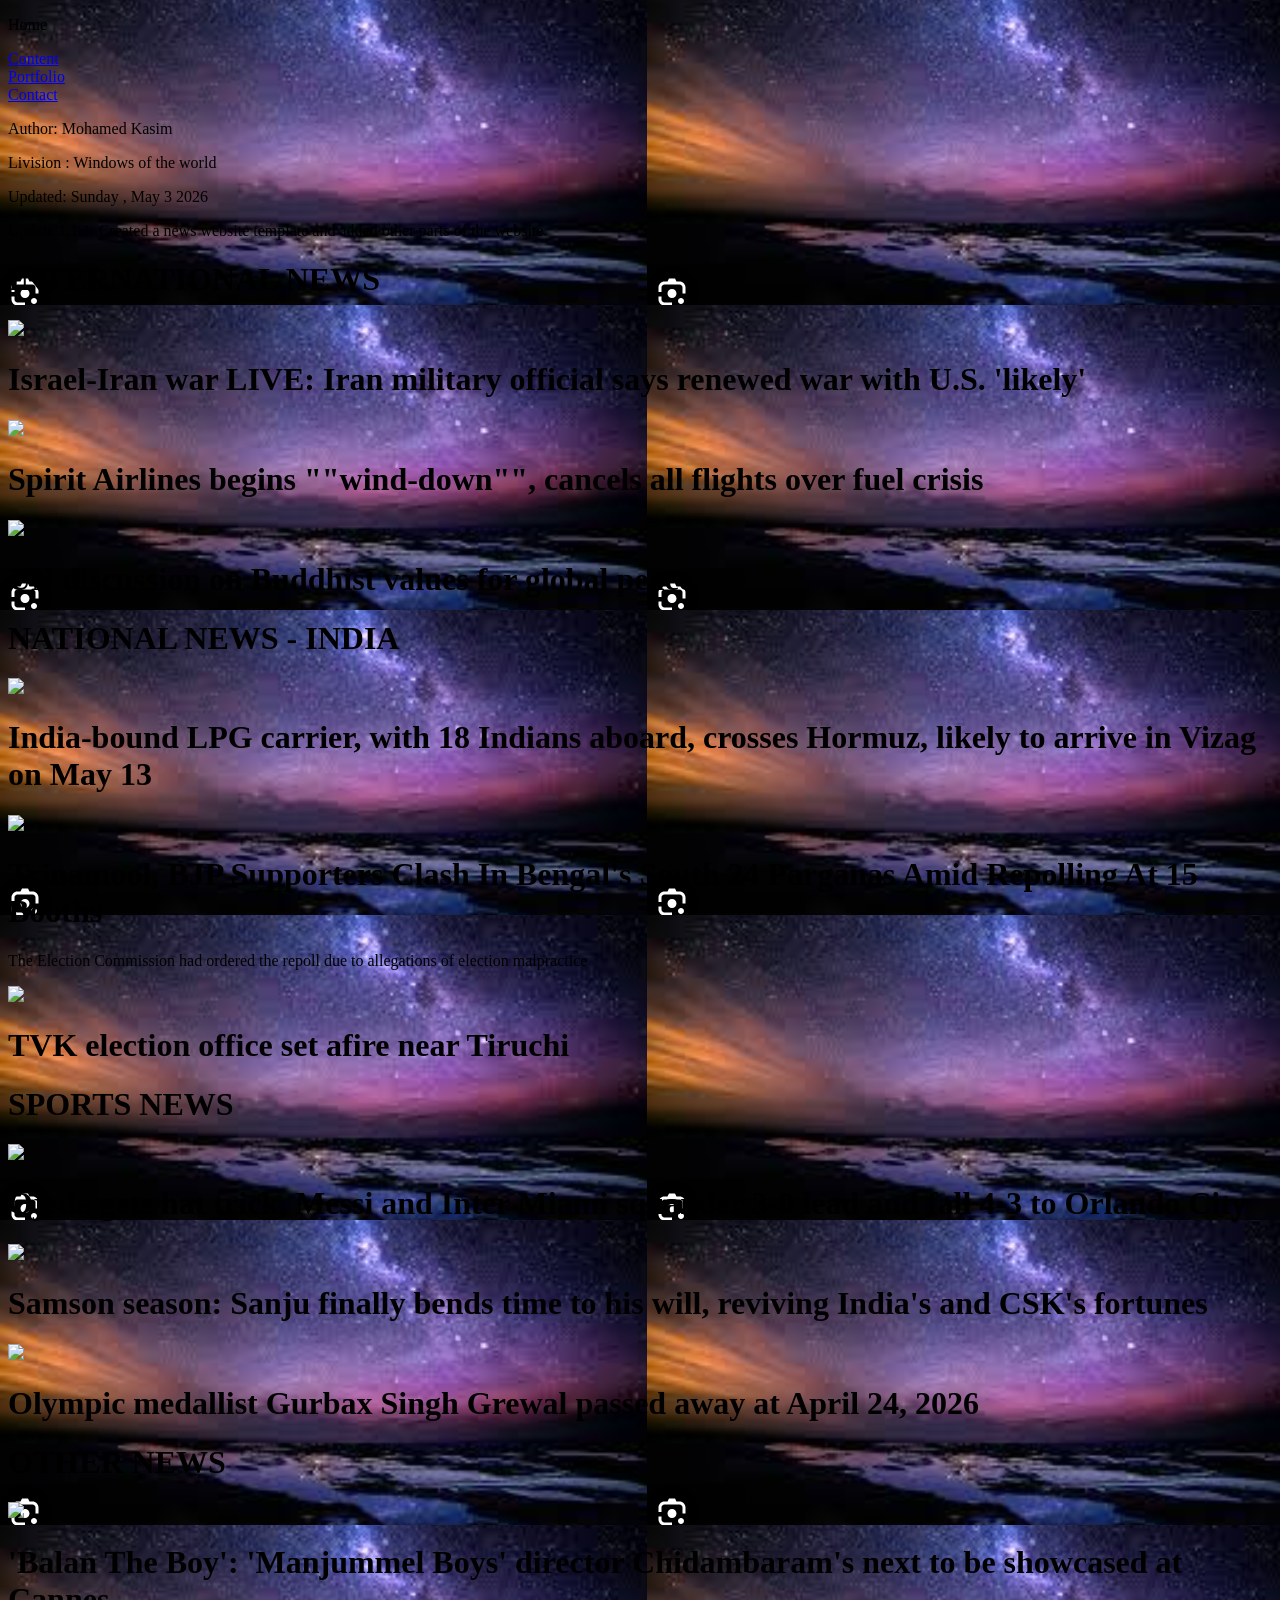
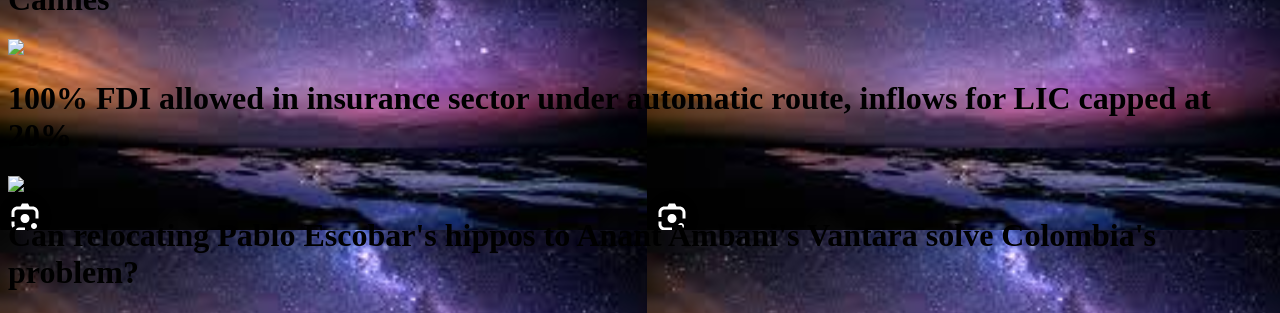
==== index.html @ dd1a4662 "Add files via upload index is the home page btw" ====
<!DOCTYPE html>
<html lang="en">

<head>
    <meta charset="UTF-8">
    <meta name="viewport" content="width=device-width, initial-scale=1.0">
    <title>Document</title>
    <link rel="stylesheet" href="css/styler.css">
</head>

<body background="fah.png">
    <div class="topframe">

        <div class="partone">
            <div class="b">
                <p>Home</p>
            </div>
            <div class="a">
                <a href="content.html">Content</a>
            </div>
            <div class="a">
                <a href="portfolio.html">Portfolio</a>
            </div>
            <div class="a">
                <a href="contact.html">Contact</a>
            </div>
        </div>


        <div class="parttwo">
            <p class="b">Author: Mohamed Kasim</p>
        </div>

        <div class="partthree">
            <p class="c">Livision : Windows of the world</p>
            <p class="c">Updated: Sunday , May 3 2026</p>
            <p class="c"> Update 1.1.1: Created a news website template and added other parts of the website.
            </p>
        </div>

    </div>




        <div class="mainframe">

                   <div class="internationalnews">
                          <div><h1>INTERNATIONAL NEWS</h1></div>


                          <div class="news">
                                <div class="newsimage">
                                    <img src="dashboard/news1.jfif">
                                </div>
                                <div class="newscontent">
                                    <h1>Israel-Iran war LIVE: Iran military official says renewed war with U.S. 'likely'</h1>
                                </div>
                          </div>
                            <div class="news">
                                    <div class="newsimage">
                                    <img src="dashboard/news2.webp">
                                    </div>
                                    <div class="newscontent">
                                    <h1>Spirit Airlines begins ""wind-down"", cancels all flights over fuel crisis</h1>
                                    </div>
                            </div>
                          <div class="news">
                            <div class="newsimage">
                                    <img src="dashboard/mews3.jpg">
                                </div>
                                <div class="newscontent">
                                    <h1>UN discussion on Buddhist values for global peace</h1>
                                </div>
                          </div>
                   </div>


                <div class="nationalnews">
                          <div><h1>NATIONAL NEWS - INDIA</h1></div>
                          <div class="news">
                            
                               <div class="newsimage">
                                    <img src="dashboard/hey1.webp">
                                </div>
                                <div class="newscontent">
                                    <h1>India-bound LPG carrier, with 18 Indians aboard, crosses Hormuz, likely to arrive in Vizag on May 13</h1>
                                </div>

                        </div>
                          <div class="news">
                            
                                 <div class="newsimage">
                                        <img src="dashboard/hey2.jfif">
                                  </div>
                                  <div class="newscontent">
                                        <h1>Trinamool, BJP Supporters Clash In Bengal's South 24 Parganas Amid Repolling At 15 Booths</h1>
                                        <p>The Election Commission had ordered the repoll due to allegations of election malpractice</p>
                                  </div>

                          </div>
                          <div class="news">
                                <div class="newsimage">
                                        <img src="dashboard/hey3.jpg">
                                  </div>
                                  <div class="newscontent">
                                        <h1>TVK election office set afire near Tiruchi</h1>
                                  </div>
                          </div>
                   </div>


                   <div class="sportsnews">
                          <div><h1>SPORTS NEWS</h1></div>
                          <div class="news">
                                <div class="newsimage">
                                        <img src="dashboard/sport.jpg">
                                  </div>
                                  <div class="newscontent">
                                        <h1>Ojeda gets hat trick, Messi and Inter Miami squander 3-0 lead and fall 4-3 to Orlando City</h1>
                                  </div>
                          </div>
                          <div class="news">
                                <div class="newsimage">
                                        <img src="dashboard/sport2.jpg">
                                  </div>
                                  <div class="newscontent">
                                        <h1>Samson season: Sanju finally bends time to his will, reviving India's and CSK's fortunes </h1>
                                  </div>
                          </div>
                          <div class="news">
                                <div class="newsimage">
                                        <img src="dashboard/sport3.jpg">
                                  </div>
                                  <div class="newscontent">
                                        <h1>Olympic medallist Gurbax Singh Grewal passed away at April 24, 2026</h1>
                                  </div>
                          </div>
                   </div>


                   <div class="entertainmentnews">
                          <div><h1>OTHER NEWS</h1></div>
                          <div class="news">
                                <div class="newsimage">
                                        <img src="dashboard/ent1.jfif">
                                  </div>
                                  <div class="newscontent">
                                        <h1>'Balan The Boy': 'Manjummel Boys' director Chidambaram's next to be showcased at Cannes</h1>
                                  </div>
                          </div>
                          <div class="news">
                                <div class="newsimage">
                                        <img src="dashboard/ent2.jfif">
                                  </div>
                                  <div class="newscontent">
                                        <h1>100% FDI allowed in insurance sector under automatic route, inflows for LIC capped at 20%</h1>
                                  </div>
                          </div>
                          <div class="news">
                                <div class="newsimage">
                                        <img src="dashboard/ent3.jpg">
                                  </div>
                                  <div class="newscontent">
                                        <h1>Can relocating Pablo Escobar's hippos to Anant Ambani's Vantara solve Colombia's problem? </h1>
                                  </div>
                          </div>
                   </div>




        </div>
</body>

</html>
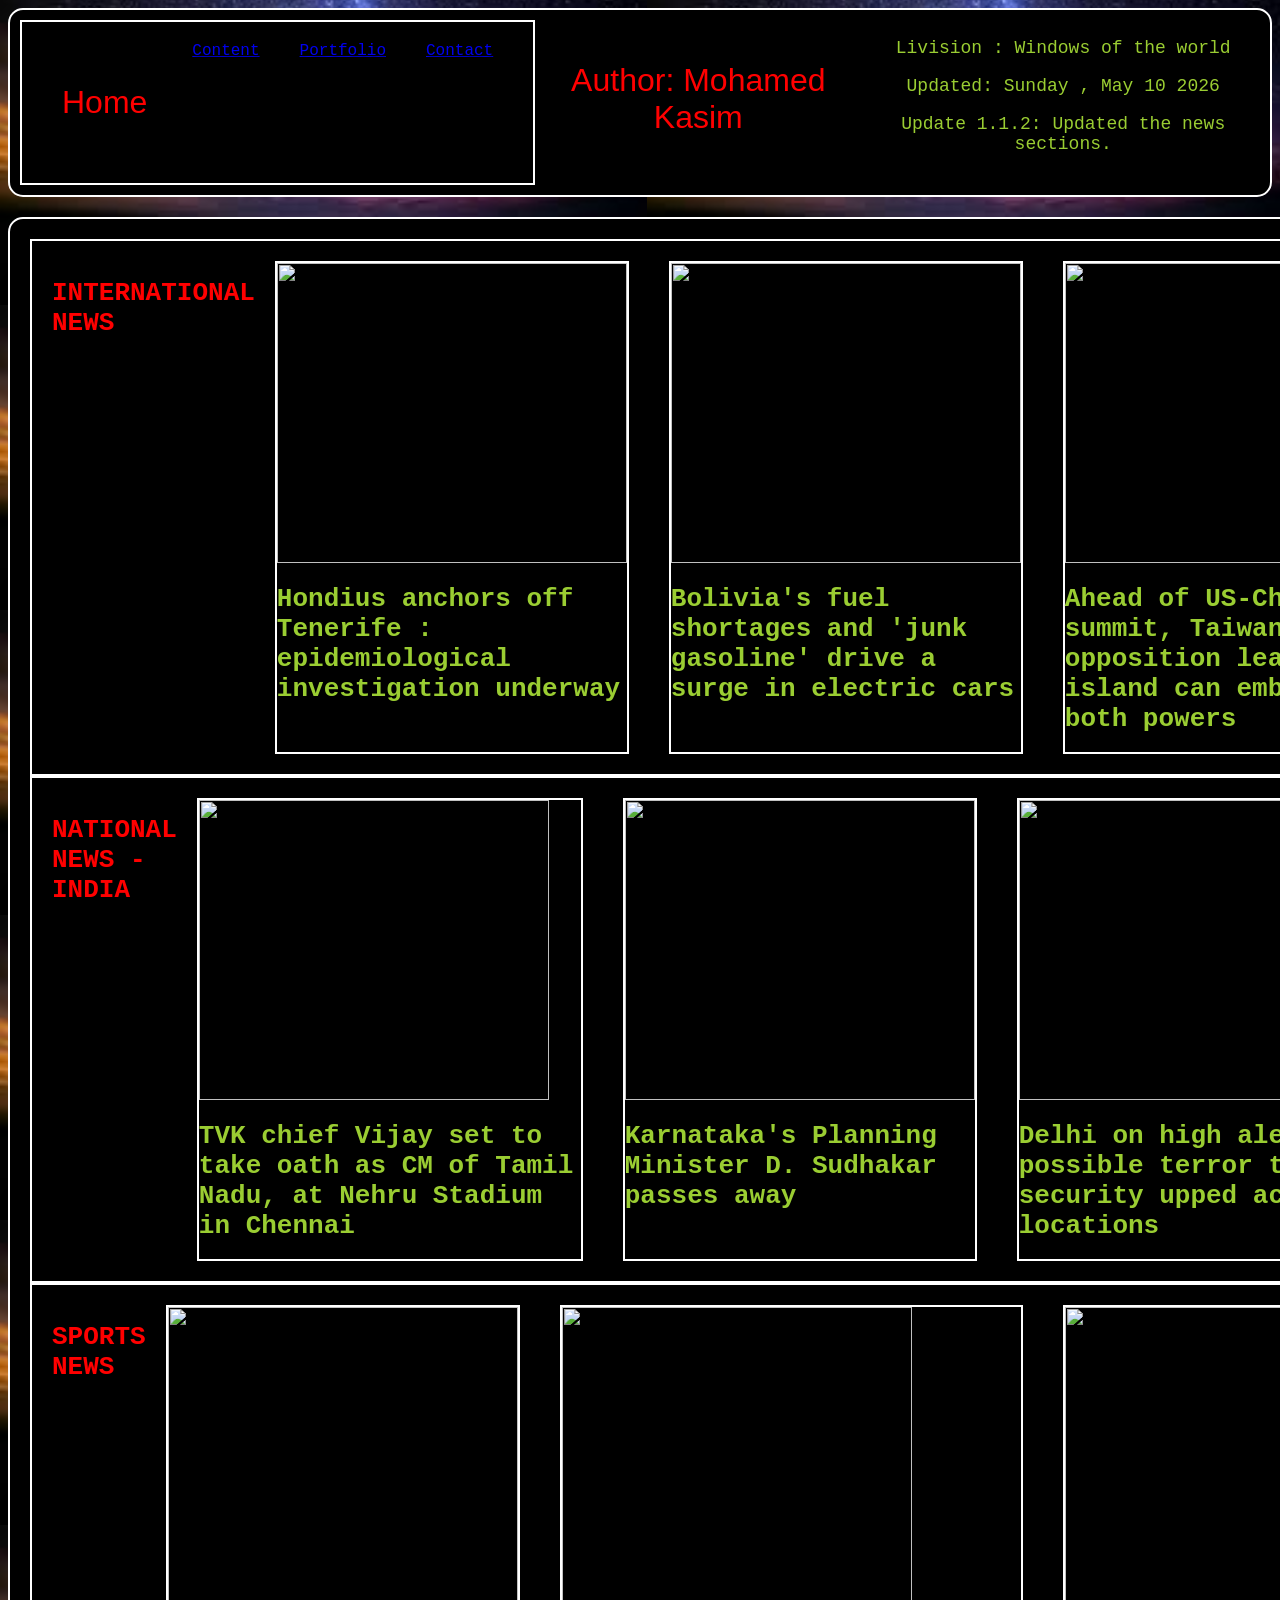
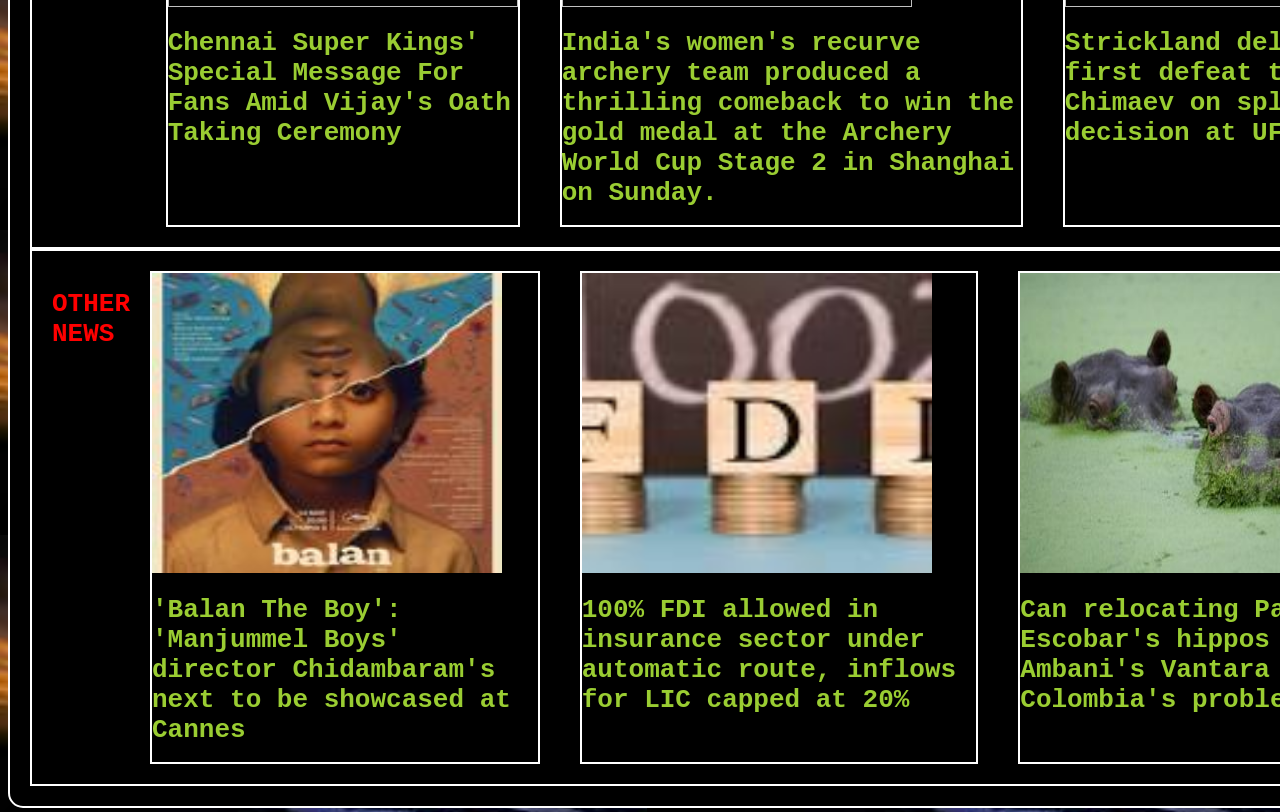
==== commit 2b5d7ed2: "Update news sections and content in index.html Updated the news sections and modified some news cont" ====
--- a/index.html
+++ b/index.html
@@ -33,8 +33,8 @@
 
         <div class="partthree">
             <p class="c">Livision : Windows of the world</p>
-            <p class="c">Updated: Sunday , May 3 2026</p>
-            <p class="c"> Update 1.1.1: Created a news website template and added other parts of the website.
+            <p class="c">Updated: Sunday , May 10 2026</p>
+            <p class="c"> Update 1.1.2: Updated the news sections.
             </p>
         </div>
 
@@ -51,26 +51,26 @@
 
                           <div class="news">
                                 <div class="newsimage">
-                                    <img src="dashboard/news1.jfif">
+                                    <img src="dashboard2/int1_files/5d4021af43f5a3a94579aa069b6d5d7cbabbf8ffeb6065a48b56ad0de1650fad.webp">
                                 </div>
                                 <div class="newscontent">
-                                    <h1>Israel-Iran war LIVE: Iran military official says renewed war with U.S. 'likely'</h1>
+                                    <h1>Hondius anchors off Tenerife : epidemiological investigation underway</h1>
                                 </div>
                           </div>
                             <div class="news">
                                     <div class="newsimage">
-                                    <img src="dashboard/news2.webp">
+                                    <img src="dashboard2/int2_files/50997e4d9bd56dcf44b35a0d466ac42946d92f2f10ecc6490fa272e5c4ff9063.webp">
                                     </div>
                                     <div class="newscontent">
-                                    <h1>Spirit Airlines begins ""wind-down"", cancels all flights over fuel crisis</h1>
+                                    <h1>Bolivia's fuel shortages and 'junk gasoline' drive a surge in electric cars</h1>
                                     </div>
                             </div>
                           <div class="news">
                             <div class="newsimage">
-                                    <img src="dashboard/mews3.jpg">
+                                    <img src="dashboard2/int3.webp">
                                 </div>
                                 <div class="newscontent">
-                                    <h1>UN discussion on Buddhist values for global peace</h1>
+                                    <h1>Ahead of US-China summit, Taiwan's opposition leader says island can embrace both powers</h1>
                                 </div>
                           </div>
                    </div>
@@ -81,30 +81,29 @@
                           <div class="news">
                             
                                <div class="newsimage">
-                                    <img src="dashboard/hey1.webp">
+                                    <img src="dashboard2/in1.webp">
                                 </div>
                                 <div class="newscontent">
-                                    <h1>India-bound LPG carrier, with 18 Indians aboard, crosses Hormuz, likely to arrive in Vizag on May 13</h1>
+                                    <h1> TVK chief Vijay set to take oath as CM of Tamil Nadu, at Nehru Stadium in Chennai</h1>
                                 </div>
 
                         </div>
                           <div class="news">
                             
                                  <div class="newsimage">
-                                        <img src="dashboard/hey2.jfif">
+                                        <img src="dashboard2/in2.jpg">
                                   </div>
                                   <div class="newscontent">
-                                        <h1>Trinamool, BJP Supporters Clash In Bengal's South 24 Parganas Amid Repolling At 15 Booths</h1>
-                                        <p>The Election Commission had ordered the repoll due to allegations of election malpractice</p>
-                                  </div>
+                                        <h1>Karnataka's Planning Minister D. Sudhakar passes away</h1>
+                                         </div>
 
                           </div>
                           <div class="news">
                                 <div class="newsimage">
-                                        <img src="dashboard/hey3.jpg">
+                                        <img src="dashboard2/in3.jpg">
                                   </div>
                                   <div class="newscontent">
-                                        <h1>TVK election office set afire near Tiruchi</h1>
+                                        <h1>Delhi on high alert over possible terror threat, security upped across key locations</h1>
                                   </div>
                           </div>
                    </div>
@@ -114,26 +113,26 @@
                           <div><h1>SPORTS NEWS</h1></div>
                           <div class="news">
                                 <div class="newsimage">
-                                        <img src="dashboard/sport.jpg">
+                                        <img src="dashboard2/sp1.webp">
                                   </div>
                                   <div class="newscontent">
-                                        <h1>Ojeda gets hat trick, Messi and Inter Miami squander 3-0 lead and fall 4-3 to Orlando City</h1>
+                                        <h1>Chennai Super Kings' Special Message For Fans Amid Vijay's Oath Taking Ceremony</h1>
                                   </div>
                           </div>
                           <div class="news">
                                 <div class="newsimage">
-                                        <img src="dashboard/sport2.jpg">
+                                        <img src="dashboard2/sp2.avif">
                                   </div>
                                   <div class="newscontent">
-                                        <h1>Samson season: Sanju finally bends time to his will, reviving India's and CSK's fortunes </h1>
+                                        <h1>India's women's recurve archery team produced a thrilling comeback to win the gold medal at the Archery World Cup Stage 2 in Shanghai on Sunday.</h1>
                                   </div>
                           </div>
                           <div class="news">
                                 <div class="newsimage">
-                                        <img src="dashboard/sport3.jpg">
+                                        <img src="dashboard2/sp3.webp">
                                   </div>
                                   <div class="newscontent">
-                                        <h1>Olympic medallist Gurbax Singh Grewal passed away at April 24, 2026</h1>
+                                        <h1>Strickland delivers first defeat to Chimaev on split decision at UFC 328</h1>
                                   </div>
                           </div>
                    </div>
@@ -173,4 +172,4 @@
         </div>
 </body>
 
-</html>+</html>
--- a/css/styler.css
+++ b/css/styler.css
@@ -0,0 +1,107 @@
+.topframe{
+    background-color: #000000;
+    color: rgb(255, 0, 0);
+    padding: 10px;
+    text-shadow: 2px 2px 4px #000000;
+    border: 2px solid white;
+    font-size: large; 
+    text-align:center;
+    display:flex;
+    border-radius: 15px;
+}
+.a{
+    margin-left: 20px;
+    margin-right: 20px;
+}
+.b{
+    margin-left: 10px;
+    margin-right: 15px;
+    font-family: 'Segoe UI', Tahoma, Geneva, Verdana, sans-serif;
+    font-size: xx-large;
+    font-display: swap;
+    border-color: antiquewhite;
+    padding: 10px;
+    border-radius: 15px;
+}
+.mainframe{
+    margin-top: 20px;
+    background-color: #000000;
+    color: rgb(255, 0, 0);
+    padding: 20px;
+    font-size: medium; 
+    text-align: left;
+    text-shadow: 2px 2px 4px #000000;
+    border: 2px solid white;
+    border-radius: 15px;
+    width:fit-content;
+}
+body{
+    color: rgb(255, 0, 0);
+    font-family: jetbrains mono, monospace;   
+}
+.partone{
+    background-color: #000000;
+    color: rgb(255, 0, 0);
+    padding: 20px;
+    font-size: medium; 
+    text-align: left;
+    text-shadow: 2px 2px 4px #000000;
+    border: 2px solid white;
+    display:flex;
+}
+.c{
+    margin-left: 20px;
+    margin-right: 20px;
+    color: yellowgreen;
+}
+.internationalnews{
+    background-color: #000000;
+    color: rgb(255, 0, 0);
+    padding: 20px;
+    font-size: small; 
+    text-align: left;
+    text-shadow: 2px 2px 4px #000000;
+    border: 2px solid white;
+    display:flex;
+}
+.news{
+    margin-left: 20px;
+    margin-right: 20px;
+    color: yellowgreen;
+    font-size: small;
+    border: 2px solid white;
+}
+img{
+    width: 350px;
+    height: 300px;
+}
+.nationalnews{
+    background-color: #000000;
+    color: rgb(255, 0, 0);
+    padding: 20px;
+    font-size: small; 
+    text-align: left;
+    text-shadow: 2px 2px 4px #000000;
+    border: 2px solid white;
+    display: flex;
+}
+.sportsnews{
+    background-color: #000000;
+    color: rgb(255, 0, 0);
+    padding: 20px;
+    font-size: small; 
+    text-align: left;
+    text-shadow: 2px 2px 4px #000000;
+    border: 2px solid white;
+    display: flex;
+}
+.entertainmentnews{
+    background-color: #000000;
+    color: rgb(255, 0, 0);
+    padding: 20px;
+    font-size: small; 
+    text-align: left;
+    text-shadow: 2px 2px 4px #000000;
+    border: 2px solid white;
+    display: flex;
+}
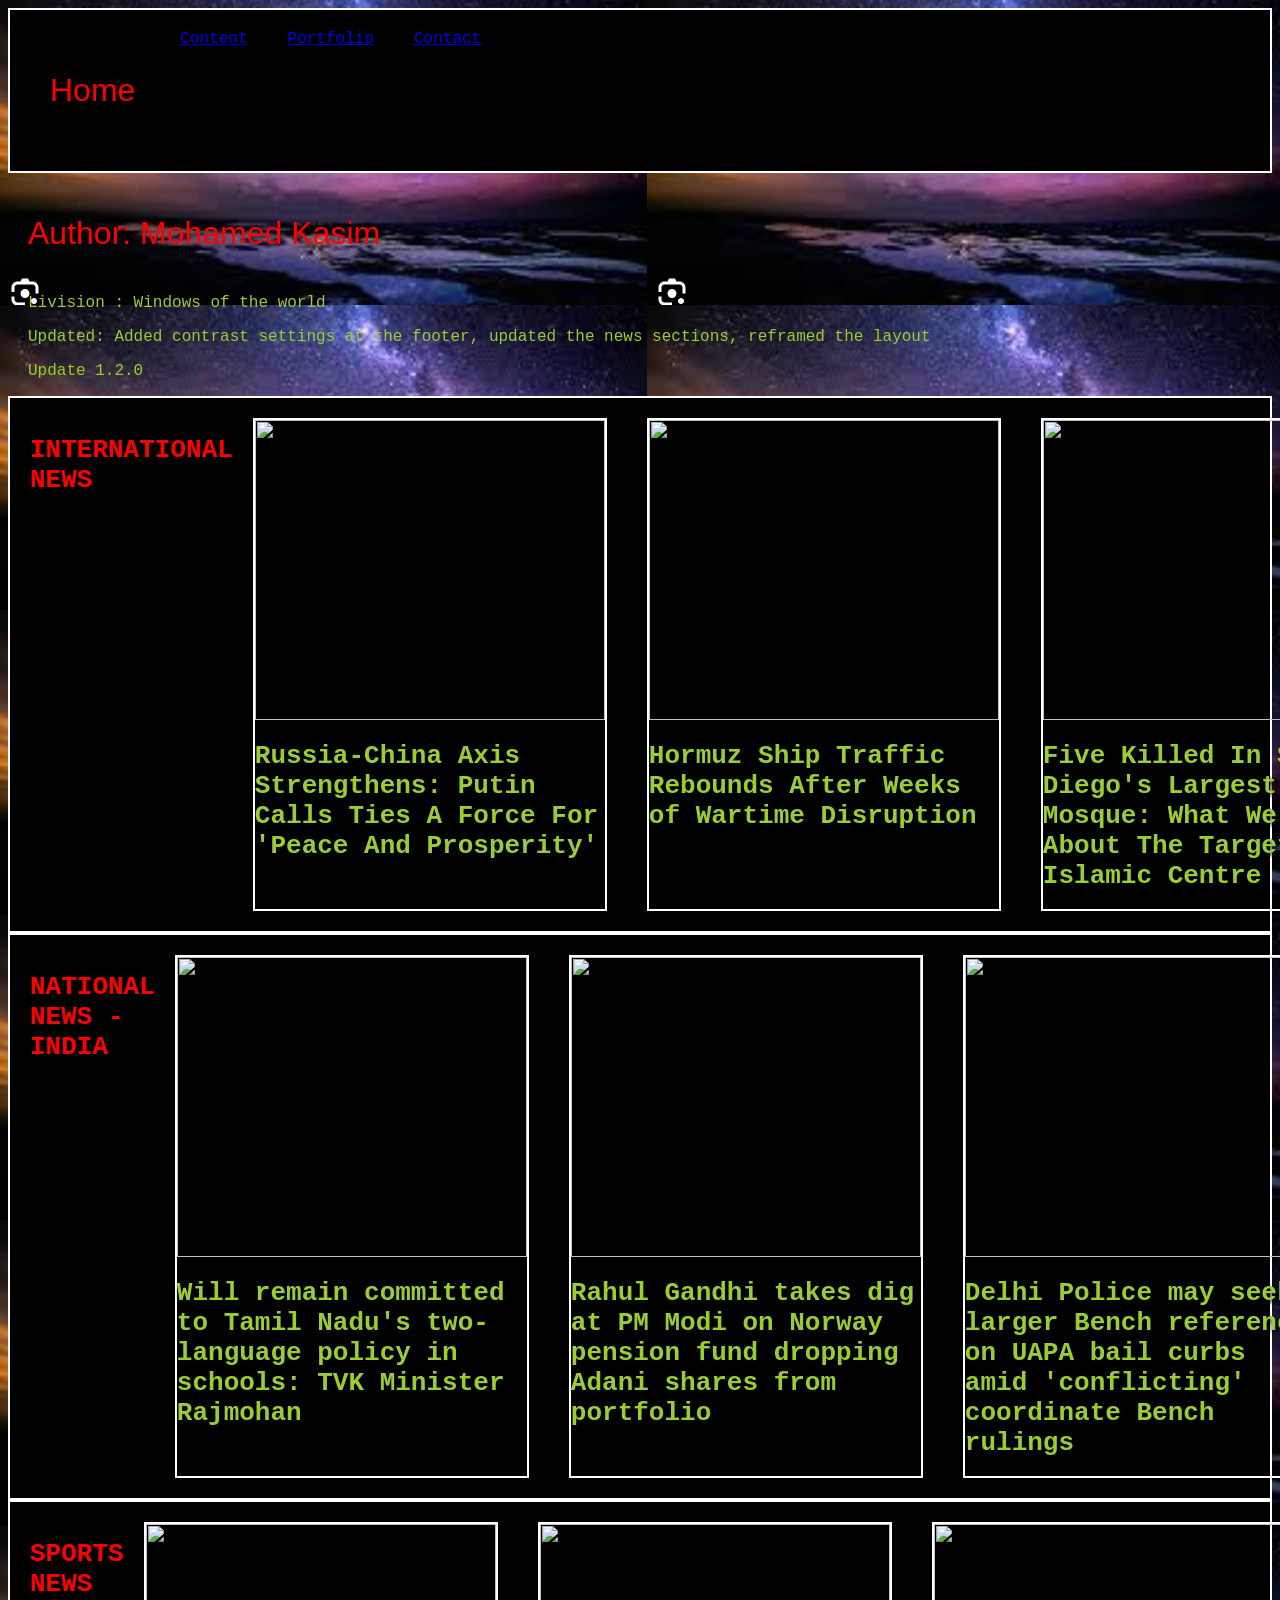
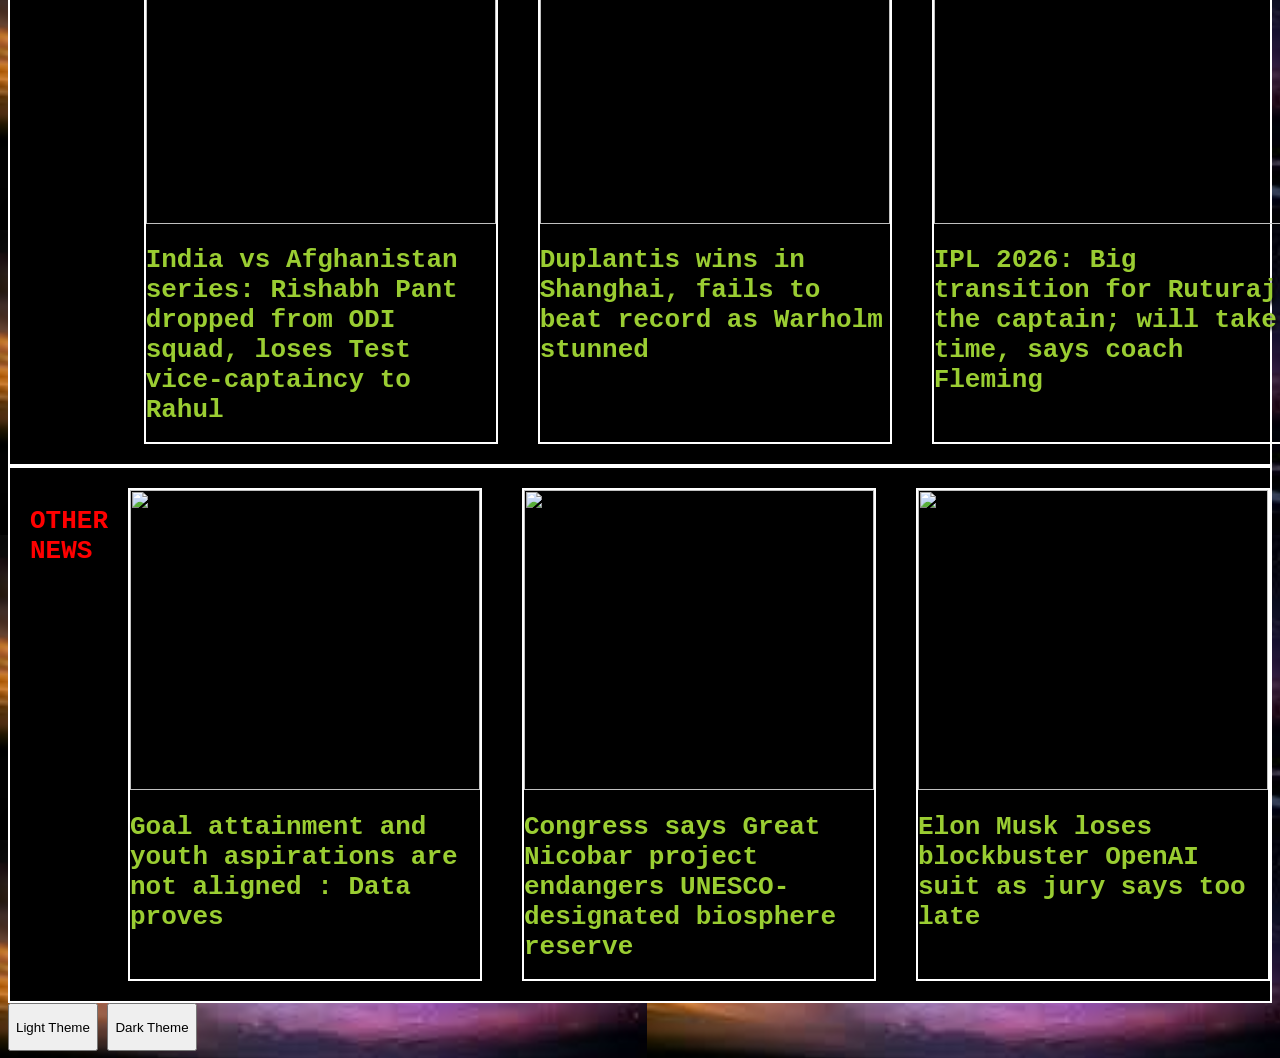
==== commit 71ef602d: "Enhance layout and accessibility features Updated layout and added contrast settings for accessibili" ====
--- a/index.html
+++ b/index.html
@@ -2,174 +2,340 @@
 <html lang="en">
 
 <head>
-    <meta charset="UTF-8">
-    <meta name="viewport" content="width=device-width, initial-scale=1.0">
-    <title>Document</title>
-    <link rel="stylesheet" href="css/styler.css">
+      <meta charset="UTF-8">
+      <meta name="viewport" content="width=device-width, initial-scale=1.0">
+      <title>Document</title>
+      <link rel="stylesheet" href="css/styler.css">
 </head>
 
-<body background="fah.png">
-    <div class="topframe">
-
-        <div class="partone">
-            <div class="b">
-                <p>Home</p>
-            </div>
-            <div class="a">
-                <a href="content.html">Content</a>
-            </div>
-            <div class="a">
-                <a href="portfolio.html">Portfolio</a>
-            </div>
-            <div class="a">
-                <a href="contact.html">Contact</a>
-            </div>
-        </div>
-
-
-        <div class="parttwo">
-            <p class="b">Author: Mohamed Kasim</p>
-        </div>
-
-        <div class="partthree">
-            <p class="c">Livision : Windows of the world</p>
-            <p class="c">Updated: Sunday , May 10 2026</p>
-            <p class="c"> Update 1.1.2: Updated the news sections.
-            </p>
-        </div>
-
-    </div>
-
-
-
-
-        <div class="mainframe">
-
-                   <div class="internationalnews">
-                          <div><h1>INTERNATIONAL NEWS</h1></div>
-
-
-                          <div class="news">
-                                <div class="newsimage">
-                                    <img src="dashboard2/int1_files/5d4021af43f5a3a94579aa069b6d5d7cbabbf8ffeb6065a48b56ad0de1650fad.webp">
-                                </div>
-                                <div class="newscontent">
-                                    <h1>Hondius anchors off Tenerife : epidemiological investigation underway</h1>
-                                </div>
-                          </div>
-                            <div class="news">
-                                    <div class="newsimage">
-                                    <img src="dashboard2/int2_files/50997e4d9bd56dcf44b35a0d466ac42946d92f2f10ecc6490fa272e5c4ff9063.webp">
-                                    </div>
-                                    <div class="newscontent">
-                                    <h1>Bolivia's fuel shortages and 'junk gasoline' drive a surge in electric cars</h1>
-                                    </div>
-                            </div>
-                          <div class="news">
-                            <div class="newsimage">
-                                    <img src="dashboard2/int3.webp">
-                                </div>
-                                <div class="newscontent">
-                                    <h1>Ahead of US-China summit, Taiwan's opposition leader says island can embrace both powers</h1>
-                                </div>
-                          </div>
-                   </div>
-
-
-                <div class="nationalnews">
-                          <div><h1>NATIONAL NEWS - INDIA</h1></div>
-                          <div class="news">
-                            
-                               <div class="newsimage">
-                                    <img src="dashboard2/in1.webp">
-                                </div>
-                                <div class="newscontent">
-                                    <h1> TVK chief Vijay set to take oath as CM of Tamil Nadu, at Nehru Stadium in Chennai</h1>
-                                </div>
-
-                        </div>
-                          <div class="news">
-                            
-                                 <div class="newsimage">
-                                        <img src="dashboard2/in2.jpg">
-                                  </div>
-                                  <div class="newscontent">
-                                        <h1>Karnataka's Planning Minister D. Sudhakar passes away</h1>
-                                         </div>
-
-                          </div>
-                          <div class="news">
-                                <div class="newsimage">
-                                        <img src="dashboard2/in3.jpg">
-                                  </div>
-                                  <div class="newscontent">
-                                        <h1>Delhi on high alert over possible terror threat, security upped across key locations</h1>
-                                  </div>
-                          </div>
-                   </div>
-
-
-                   <div class="sportsnews">
-                          <div><h1>SPORTS NEWS</h1></div>
-                          <div class="news">
-                                <div class="newsimage">
-                                        <img src="dashboard2/sp1.webp">
-                                  </div>
-                                  <div class="newscontent">
-                                        <h1>Chennai Super Kings' Special Message For Fans Amid Vijay's Oath Taking Ceremony</h1>
-                                  </div>
-                          </div>
-                          <div class="news">
-                                <div class="newsimage">
-                                        <img src="dashboard2/sp2.avif">
-                                  </div>
-                                  <div class="newscontent">
-                                        <h1>India's women's recurve archery team produced a thrilling comeback to win the gold medal at the Archery World Cup Stage 2 in Shanghai on Sunday.</h1>
-                                  </div>
-                          </div>
-                          <div class="news">
-                                <div class="newsimage">
-                                        <img src="dashboard2/sp3.webp">
-                                  </div>
-                                  <div class="newscontent">
-                                        <h1>Strickland delivers first defeat to Chimaev on split decision at UFC 328</h1>
-                                  </div>
-                          </div>
-                   </div>
-
-
-                   <div class="entertainmentnews">
-                          <div><h1>OTHER NEWS</h1></div>
-                          <div class="news">
-                                <div class="newsimage">
-                                        <img src="dashboard/ent1.jfif">
-                                  </div>
-                                  <div class="newscontent">
-                                        <h1>'Balan The Boy': 'Manjummel Boys' director Chidambaram's next to be showcased at Cannes</h1>
-                                  </div>
-                          </div>
-                          <div class="news">
-                                <div class="newsimage">
-                                        <img src="dashboard/ent2.jfif">
-                                  </div>
-                                  <div class="newscontent">
-                                        <h1>100% FDI allowed in insurance sector under automatic route, inflows for LIC capped at 20%</h1>
-                                  </div>
-                          </div>
-                          <div class="news">
-                                <div class="newsimage">
-                                        <img src="dashboard/ent3.jpg">
-                                  </div>
-                                  <div class="newscontent">
-                                        <h1>Can relocating Pablo Escobar's hippos to Anant Ambani's Vantara solve Colombia's problem? </h1>
-                                  </div>
-                          </div>
-                   </div>
-
-
-
-
-        </div>
+<body background="fah.png" id="contrast-upd">
+      <div id="topframe">
+
+            <div class="partone">
+                  <div class="b">
+                        <p>Home</p>
+                  </div>
+                  <div class="a">
+                        <a href="content.html">Content</a>
+                  </div>
+                  <div class="a">
+                        <a href="portfolio.html">Portfolio</a>
+                  </div>
+                  <div class="a">
+                        <a href="contact.html">Contact</a>
+                  </div>
+            </div>
+
+
+            <div class="parttwo">
+                  <p class="b">Author: Mohamed Kasim</p>
+            </div>
+
+            <div class="partthree">
+                  <p class="c">Livision : Windows of the world</p>
+                  <p class="c">Updated: Added contrast settings at the footer, updated the news sections, reframed the layout </p>
+                  <p class="c"> Update 1.2.0
+                  </p>
+            </div>
+
+      </div>
+
+
+
+
+      <div id="mainframe">
+
+            <div class="internationalnews">
+                  <div>
+                        <h1>INTERNATIONAL NEWS</h1>
+                  </div>
+
+
+                  <div class="news">
+                        <div class="newsimage">
+                              <img src="dasboard1/inte1.webp">
+                        </div>
+                        <div class="newscontent">
+                              <h1>Russia-China Axis Strengthens: Putin Calls Ties A Force For 'Peace And Prosperity'
+                              </h1>
+                        </div>
+                  </div>
+                  <div class="news">
+                        <div class="newsimage">
+                              <img src="dasboard1/inte2.webp">
+                        </div>
+                        <div class="newscontent">
+                              <h1>Hormuz Ship Traffic Rebounds After Weeks of Wartime Disruption</h1>
+                        </div>
+                  </div>
+                  <div class="news">
+                        <div class="newsimage">
+                              <img src="dasboard1/inte3.webp">
+                        </div>
+                        <div class="newscontent">
+                              <h1>Five Killed In San Diego's Largest Mosque: What We Know About The Targeted Islamic
+                                    Centre</h1>
+                        </div>
+                  </div>
+            </div>
+
+
+            <div class="nationalnews">
+                  <div>
+                        <h1>NATIONAL NEWS - INDIA</h1>
+                  </div>
+                  <div class="news">
+
+                        <div class="newsimage">
+                              <img src="dasboard1/in1.jfif">
+                        </div>
+                        <div class="newscontent">
+                              <h1>Will remain committed to Tamil Nadu's two-language policy in schools: TVK Minister
+                                    Rajmohan</h1>
+                        </div>
+
+                  </div>
+                  <div class="news">
+
+                        <div class="newsimage">
+                              <img src="dasboard1/in2.jfif">
+                        </div>
+                        <div class="newscontent">
+                              <h1>Rahul Gandhi takes dig at PM Modi on Norway pension fund dropping Adani shares from
+                                    portfolio</h1>
+                        </div>
+
+                  </div>
+                  <div class="news">
+                        <div class="newsimage">
+                              <img src="dasboard1/in3.jpg">
+                        </div>
+                        <div class="newscontent">
+                              <h1>Delhi Police may seek larger Bench reference on UAPA bail curbs amid 'conflicting'
+                                    coordinate Bench rulings</h1>
+                        </div>
+                  </div>
+            </div>
+
+
+            <div class="sportsnews">
+                  <div>
+                        <h1>SPORTS NEWS</h1>
+                  </div>
+                  <div class="news">
+                        <div class="newsimage">
+                              <img src="dasboard1/sp1.jfif">
+                        </div>
+                        <div class="newscontent">
+                              <h1>India vs Afghanistan series: Rishabh Pant dropped from ODI squad, loses Test
+                                    vice-captaincy to Rahul</h1>
+                        </div>
+                  </div>
+                  <div class="news">
+                        <div class="newsimage">
+                              <img src="dasboard1/sp2.jfif">
+                        </div>
+                        <div class="newscontent">
+                              <h1>Duplantis wins in Shanghai, fails to beat record as Warholm stunned</h1>
+                        </div>
+                  </div>
+                  <div class="news">
+                        <div class="newsimage">
+                              <img src="dasboard1/sp3.jfif">
+                        </div>
+                        <div class="newscontent">
+                              <h1>IPL 2026: Big transition for Ruturaj the captain; will take time, says coach Fleming
+                              </h1>
+                        </div>
+                  </div>
+            </div>
+
+
+            <div class="entertainmentnews">
+                  <div>
+                        <h1>OTHER NEWS</h1>
+                  </div>
+                  <div class="news">
+                        <div class="newsimage">
+                              <img src="dasboard1/ent1.jpg">
+                        </div>
+                        <div class="newscontent">
+                              <h1>Goal attainment and youth aspirations are not aligned : Data proves</h1>
+                        </div>
+                  </div>
+                  <div class="news">
+                        <div class="newsimage">
+                              <img src="dasboard1/ent2.jpg">
+                        </div>
+                        <div class="newscontent">
+                              <h1>Congress says Great Nicobar project endangers UNESCO-designated biosphere reserve</h1>
+                        </div>
+                  </div>
+                  <div class="news">
+                        <div class="newsimage">
+                              <img src="dasboard1/ent3.jfif">
+                        </div>
+                        <div class="newscontent">
+                              <h1>Elon Musk loses blockbuster OpenAI suit as jury says too late</h1>
+                        </div>
+                  </div>
+            </div>
+
+
+
+
+      </div>
+
+      <div class="footer">
+
+            <button onclick="light()">
+                  <p>Light Theme</p>
+            </button>
+            <button onclick="dark()">
+                  <p>Dark Theme</p>
+            </button>
+
+      </div>
+
+      <script>
+
+            function light() {
+
+                  //common
+
+                  document.body.style.backgroundColor = "white";
+                  document.body.style.color = "black";
+                  document.getElementById("topframe").style.backgroundColor = "white";
+                  document.getElementById("topframe").style.color = "black";
+                  document.getElementById("mainframe").style.color = "black";
+                  document.getElementById("mainframe").style.backgroundColor = "white";
+
+                  //topframe
+
+                  let newsElements = document.getElementsByClassName("news");
+                  for (let i = 0; i < newsElements.length; i++) {
+                        newsElements[i].style.color = "black";
+                        newsElements[i].style.backgroundColor = "white";
+                  }
+                  let parts1 = document.getElementsByClassName("partone");
+                  for (let i = 0; i < parts1.length; i++) {
+                        parts1[i].style.color = "black";
+                        parts1[i].style.backgroundColor = "white";
+                        parts1[i].style.borderColor = "black";
+                  }
+                  let parts2 = document.getElementsByClassName("parttwo");
+                  for (let i = 0; i < parts2.length; i++) {
+                        parts2[i].style.color = "black";
+                        parts2[i].style.backgroundColor = "white";
+                        parts2[i].style.borderColor = "black";
+                  }
+                  let parts3 = document.getElementsByClassName("partthree");
+                  for (let i = 0; i < parts3.length; i++) {
+                        parts3[i].style.color = "black";
+                        parts3[i].style.backgroundColor = "white";
+                        parts3[i].style.borderColor = "black";
+                  }
+
+                  //middle frame
+
+                  let internationalNewsElements = document.getElementsByClassName("internationalnews");
+                  for (let i = 0; i < internationalNewsElements.length; i++) {
+                        internationalNewsElements[i].style.color = "black";
+                        internationalNewsElements[i].style.backgroundColor = "white";
+                        internationalNewsElements[i].style.borderColor = "black";
+                  }
+                  let nationalNewsElements = document.getElementsByClassName("nationalnews");
+                  for (let i = 0; i < nationalNewsElements.length; i++) {
+                        nationalNewsElements[i].style.color = "black";
+                        nationalNewsElements[i].style.backgroundColor = "white";
+                        nationalNewsElements[i].style.borderColor = "black";
+                  }
+                  let sportsNewsElements = document.getElementsByClassName("sportsnews");
+                  for (let i = 0; i < sportsNewsElements.length; i++) {
+                        sportsNewsElements[i].style.color = "black";
+                        sportsNewsElements[i].style.backgroundColor = "white";
+                        sportsNewsElements[i].style.borderColor = "black";
+                  }
+                  let entertainmentNewsElements = document.getElementsByClassName("entertainmentnews");
+                  for (let i = 0; i < entertainmentNewsElements.length; i++) {
+                        entertainmentNewsElements[i].style.color = "black";
+                        entertainmentNewsElements[i].style.backgroundColor = "white";
+                        entertainmentNewsElements[i].style.borderColor = "black";
+                  }
+
+
+            }
+
+            function dark() {
+
+                  //common
+
+                  document.body.style.backgroundColor = "black";
+                  document.body.style.color = "white";
+                  document.getElementById("topframe").style.backgroundColor = "black";
+                  document.getElementById("topframe").style.color = "white";
+                  document.getElementById("mainframe").style.backgroundColor = "black";
+                  document.getElementById("mainframe").style.color = "white";
+                  let newsElements = document.getElementsByClassName("news");
+                  for (let i = 0; i < newsElements.length; i++) {
+                        newsElements[i].style.color = "white";
+                        newsElements[i].style.backgroundColor = "black";
+                        newsElements[i].style.borderColor = "white";
+                  }
+
+
+                  //topframe 
+
+                  let parts1 = document.getElementsByClassName("partone");
+                  for (let i = 0; i < parts1.length; i++) {
+                        parts1[i].style.color = "white";
+                        parts1[i].style.backgroundColor = "black";
+                        parts1[i].style.borderColor = "white";
+                  }
+                  let parts2 = document.getElementsByClassName("parttwo");
+                  for (let i = 0; i < parts2.length; i++) {
+                        parts2[i].style.color = "white";
+                        parts2[i].style.backgroundColor = "black";
+                        parts2[i].style.borderColor = "white";
+                  }
+                  let parts3 = document.getElementsByClassName("partthree");
+                  for (let i = 0; i < parts3.length; i++) {
+                        parts3[i].style.color = "white";
+                        parts3[i].style.backgroundColor = "black";
+                        parts3[i].style.borderColor = "white";
+                  }
+
+                  // main frame
+
+                  let internationalNewsElements = document.getElementsByClassName("internationalnews");
+                  for (let i = 0; i < internationalNewsElements.length; i++) {
+                        internationalNewsElements[i].style.color = "white";
+                        internationalNewsElements[i].style.backgroundColor = "black";
+                        internationalNewsElements[i].style.borderColor = "white";
+                  }
+                  let nationalNewsElements = document.getElementsByClassName("nationalnews");
+                  for (let i = 0; i < nationalNewsElements.length; i++) {
+                        nationalNewsElements[i].style.color = "white";
+                        nationalNewsElements[i].style.backgroundColor = "black";
+                        nationalNewsElements[i].style.borderColor = "white";
+                  }
+                  let sportsNewsElements = document.getElementsByClassName("sportsnews");
+                  for (let i = 0; i < sportsNewsElements.length; i++) {
+                        sportsNewsElements[i].style.color = "white";
+                        sportsNewsElements[i].style.backgroundColor = "black";
+                        sportsNewsElements[i].style.borderColor = "white";
+                  }
+                  let entertainmentNewsElements = document.getElementsByClassName("entertainmentnews");
+                  for (let i = 0; i < entertainmentNewsElements.length; i++) {
+                        entertainmentNewsElements[i].style.color = "white";
+                        entertainmentNewsElements[i].style.backgroundColor = "black";
+                        entertainmentNewsElements[i].style.borderColor = "white";
+                  }
+
+            }
+
+      </script>
+
 </body>
 
-</html>
+</html> 
--- a/css/styler.css
+++ b/css/styler.css
@@ -37,7 +37,8 @@
 }
 body{
     color: rgb(255, 0, 0);
-    font-family: jetbrains mono, monospace;   
+    font-family: jetbrains mono, monospace; 
+    transform: scale(100%) 
 }
 .partone{
     background-color: #000000;
@@ -104,4 +105,4 @@
     text-shadow: 2px 2px 4px #000000;
     border: 2px solid white;
     display: flex;
-}+}
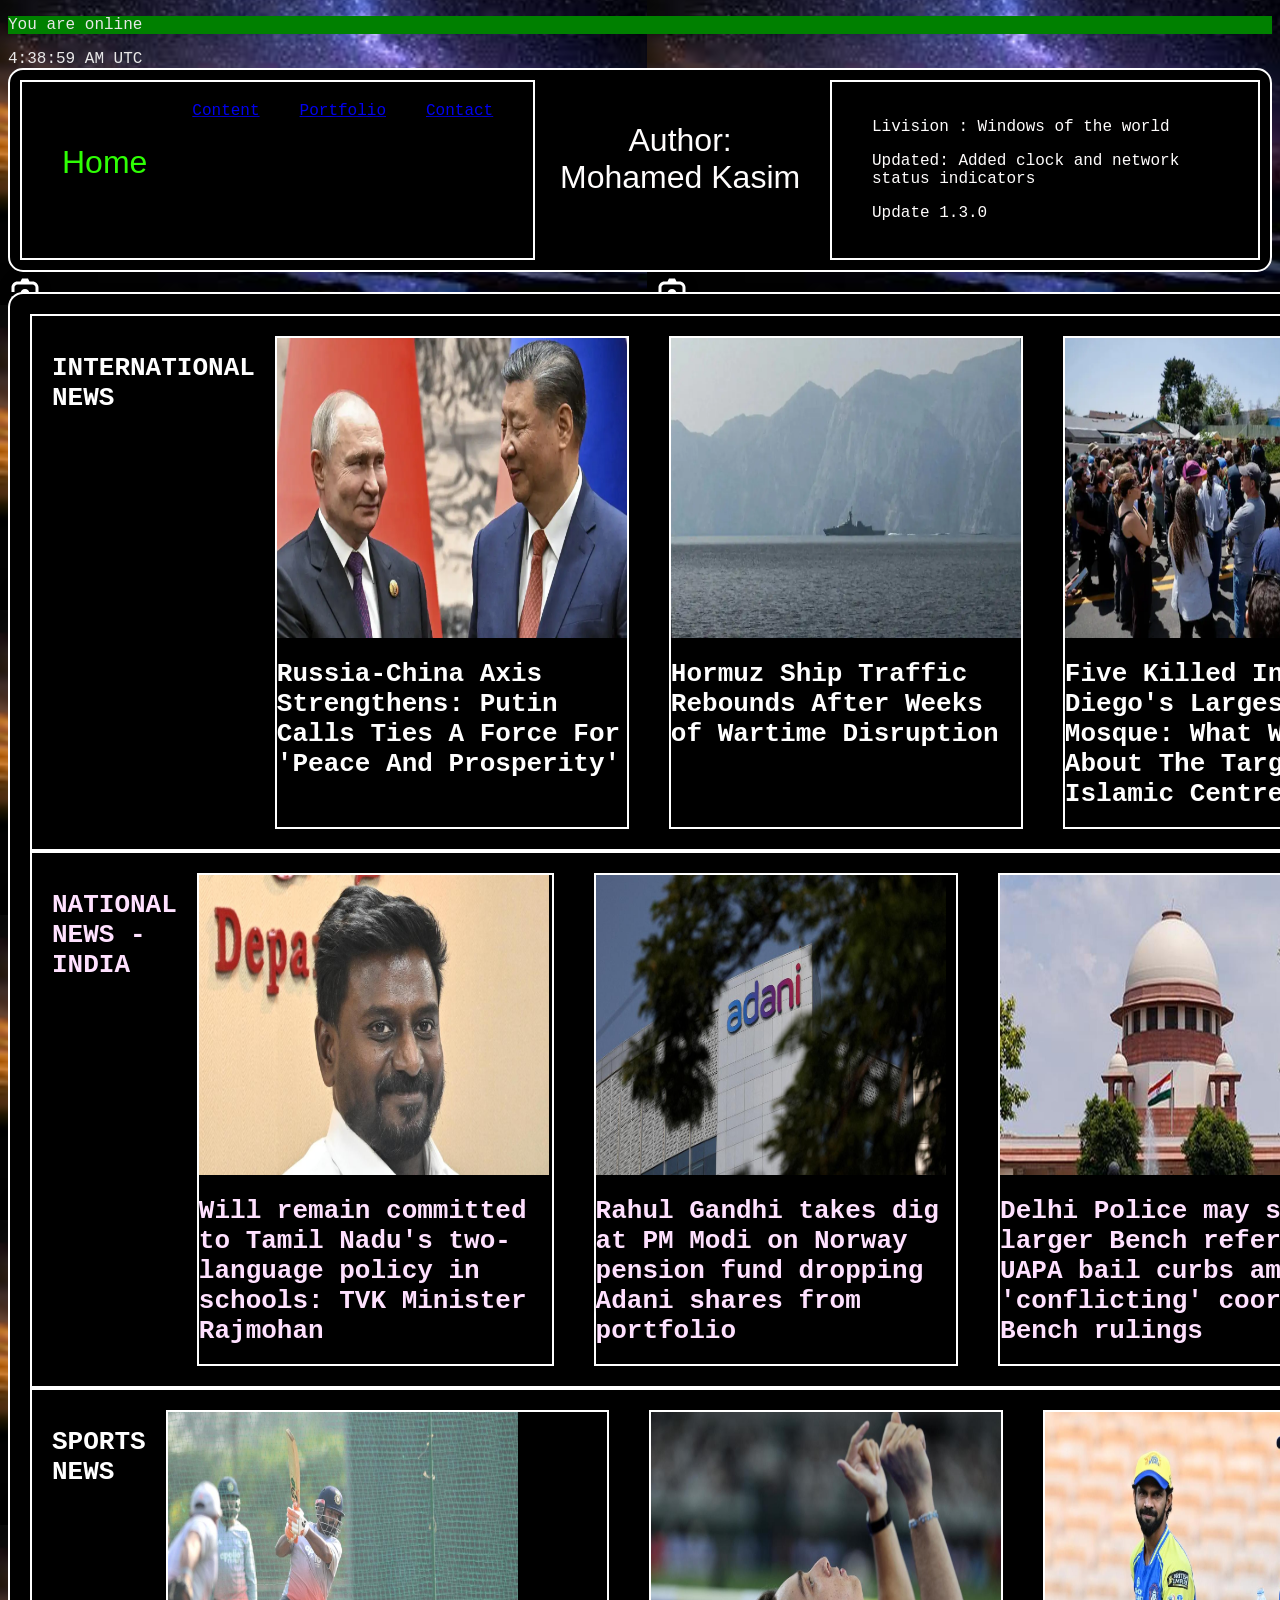
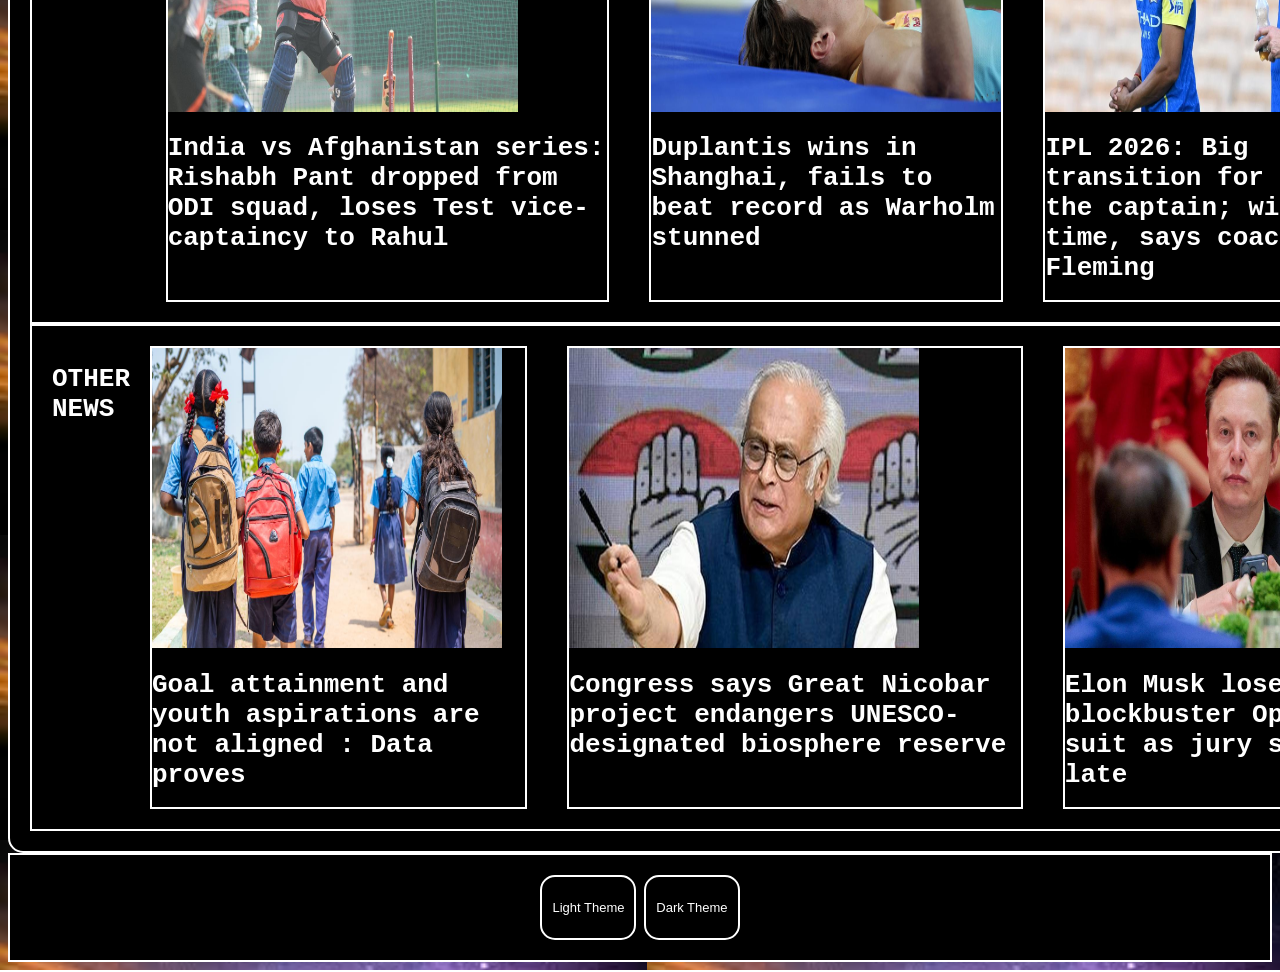
==== commit 2204c9aa: "Enhance header with clock and network status Added clock and network status indicators to the header" ====
--- a/index.html
+++ b/index.html
@@ -9,6 +9,70 @@
 </head>
 
 <body background="fah.png" id="contrast-upd">
+
+      <div class="header">
+
+
+      <div class="network-status" id="network-status">
+            <p id="network-status-text">Checking network status...</p>
+      </div>
+
+
+      <script>
+            function updateNetworkStatus() {
+                  const networkStatusElement = document.getElementById('network-status');
+                  const networkStatusText = document.getElementById('network-status-text');
+                  if (navigator.onLine) {
+                        networkStatusElement.style.backgroundColor = 'green';
+                        networkStatusText.textContent = 'You are online';
+                  } else {
+                        networkStatusElement.style.backgroundColor = 'red';
+                        networkStatusText.textContent = 'You are offline';
+                  }
+            }
+
+            window.addEventListener('online', updateNetworkStatus);
+            window.addEventListener('offline', updateNetworkStatus);
+            updateNetworkStatus(); // Initial check
+      </script>
+
+
+      <div class="clock" id="clock">
+            <!-- Clock will be displayed here -->
+      </div>
+
+  
+      <script>
+             function Clock() {
+      const now = new Date();
+
+      // Hours, minutes, seconds
+      let hours = now.getHours();
+      let minutes = String(now.getMinutes()).padStart(2, '0');
+      let seconds = String(now.getSeconds()).padStart(2, '0');
+
+      // AM/PM
+      let ampm = hours >= 12 ? 'PM' : 'AM';
+      hours = hours % 12 || 12;
+
+      // Automatically detect system time zone abbreviation
+      const formatter = new Intl.DateTimeFormat(undefined, {
+        timeZoneName: "short"
+      });
+      const tz = formatter.formatToParts(now).find(p => p.type === "timeZoneName").value;
+
+      // Display formatted time with zone
+      document.getElementById('clock').textContent =
+        `${hours}:${minutes}:${seconds} ${ampm} ${tz}`;
+    }
+
+    setInterval(Clock, 1000);
+    Clock(); // initial call
+
+      </script>
+
+      </div>
+
       <div id="topframe">
 
             <div class="partone">
@@ -33,8 +97,8 @@
 
             <div class="partthree">
                   <p class="c">Livision : Windows of the world</p>
-                  <p class="c">Updated: Added contrast settings at the footer, updated the news sections, reframed the layout </p>
-                  <p class="c"> Update 1.2.0
+                  <p class="c">Updated: Added clock and network status indicators</p>
+                  <p class="c"> Update 1.3.0
                   </p>
             </div>
 
@@ -262,6 +326,16 @@
                         entertainmentNewsElements[i].style.backgroundColor = "white";
                         entertainmentNewsElements[i].style.borderColor = "black";
                   }
+
+                  // clock and network status
+
+                  let clockElement = document.getElementById("clock");
+                  clockElement.style.color = "black";
+                  clockElement.style.backgroundColor = "white";
+
+                  let networkStatusElement = document.getElementById("network-status");
+                  networkStatusElement.style.color = "black";
+                  networkStatusElement.style.backgroundColor = "white";
 
 
             }
@@ -332,10 +406,22 @@
                         entertainmentNewsElements[i].style.borderColor = "white";
                   }
 
+                  // clock and network status
+
+                  let clockElement = document.getElementById("clock");
+                  clockElement.style.color = "white";
+                  clockElement.style.backgroundColor = "black";   
+
+                  let net = document.getElementById("network-status");
+                  net.style.color = "white";
+                  net.style.backgroundColor = "black";      
+
             }
+            
+
 
       </script>
 
 </body>
 
-</html> 
+</html>
--- a/css/styler.css
+++ b/css/styler.css
@@ -1,6 +1,6 @@
-.topframe{
+#topframe{
     background-color: #000000;
-    color: rgb(255, 0, 0);
+    color: rgb(255, 253, 253);
     padding: 10px;
     text-shadow: 2px 2px 4px #000000;
     border: 2px solid white;
@@ -23,10 +23,10 @@
     padding: 10px;
     border-radius: 15px;
 }
-.mainframe{
+#mainframe{
     margin-top: 20px;
     background-color: #000000;
-    color: rgb(255, 0, 0);
+    color: rgb(255, 246, 246);
     padding: 20px;
     font-size: medium; 
     text-align: left;
@@ -36,13 +36,13 @@
     width:fit-content;
 }
 body{
-    color: rgb(255, 0, 0);
+    color: rgb(232, 232, 232);
     font-family: jetbrains mono, monospace; 
     transform: scale(100%) 
 }
 .partone{
     background-color: #000000;
-    color: rgb(255, 0, 0);
+    color: rgb(46, 255, 4);
     padding: 20px;
     font-size: medium; 
     text-align: left;
@@ -53,11 +53,10 @@
 .c{
     margin-left: 20px;
     margin-right: 20px;
-    color: yellowgreen;
 }
 .internationalnews{
     background-color: #000000;
-    color: rgb(255, 0, 0);
+    color: rgb(255, 255, 255);
     padding: 20px;
     font-size: small; 
     text-align: left;
@@ -68,7 +67,6 @@
 .news{
     margin-left: 20px;
     margin-right: 20px;
-    color: yellowgreen;
     font-size: small;
     border: 2px solid white;
 }
@@ -78,7 +76,7 @@
 }
 .nationalnews{
     background-color: #000000;
-    color: rgb(255, 0, 0);
+    color: rgb(255, 225, 255);
     padding: 20px;
     font-size: small; 
     text-align: left;
@@ -88,7 +86,7 @@
 }
 .sportsnews{
     background-color: #000000;
-    color: rgb(255, 0, 0);
+    color: rgb(255, 255, 255);
     padding: 20px;
     font-size: small; 
     text-align: left;
@@ -98,7 +96,7 @@
 }
 .entertainmentnews{
     background-color: #000000;
-    color: rgb(255, 0, 0);
+    color: rgb(255, 255, 255);
     padding: 20px;
     font-size: small; 
     text-align: left;
@@ -106,3 +104,35 @@
     border: 2px solid white;
     display: flex;
 }
+.partthree{
+    padding: 20px;
+    font-size: medium; 
+    text-align: left;
+    text-shadow: 2px 2px 4px #000000;
+    border: 2px solid white;
+}
+.footer{
+    background-color: #000000;
+    color: rgb(255, 255, 255);
+    padding: 20px;
+    font-size: small; 
+    text-align: center;
+    text-shadow: 2px 2px 4px #000000;
+    border: 2px solid white;
+}
+.footer button{
+    background-color: #000000;
+    color: rgb(255, 255, 255);
+    padding: 10px;
+    font-size: small; 
+    text-align: center;
+    text-shadow: 2px 2px 4px #000000;
+    border: 2px solid white;
+    border-radius: 15px;
+}
+.footer button:hover{
+    background-color: rgb(255, 255, 255);
+    color: rgb(0, 0, 0);
+    border: 2px solid white;
+    border-radius: 15px;
+}
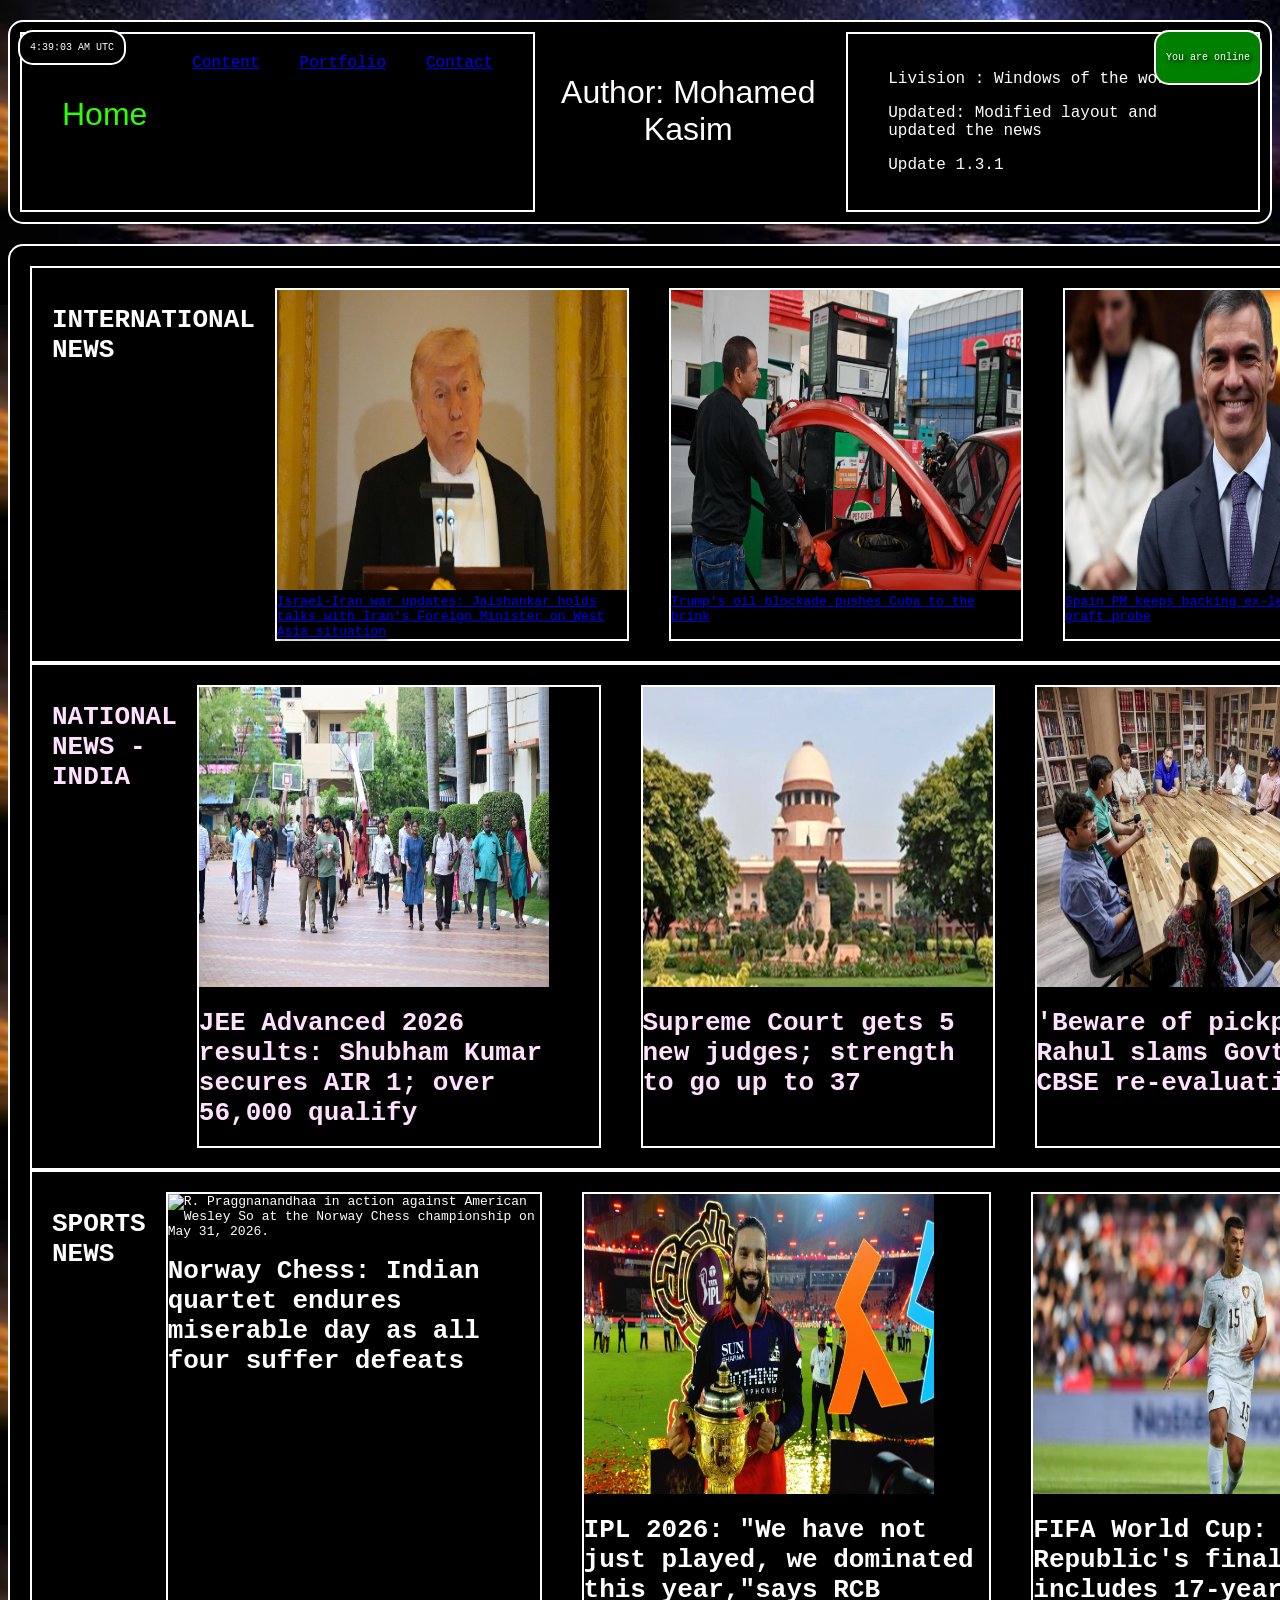
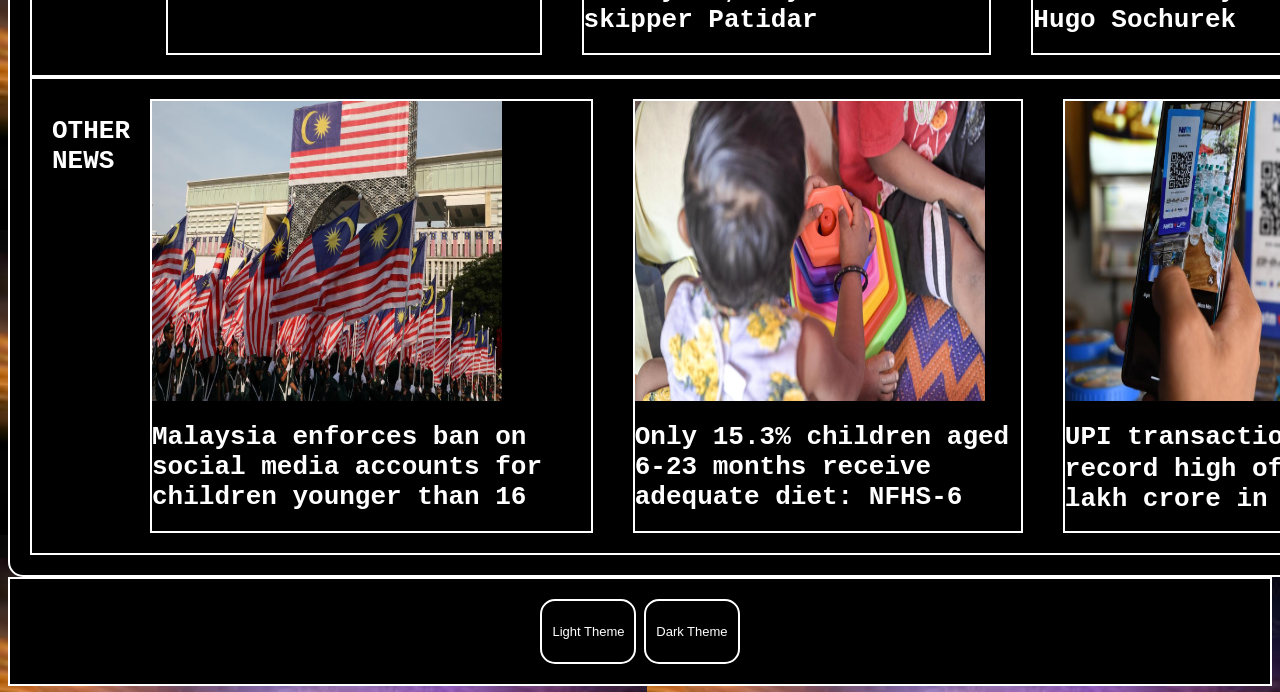
==== commit 8c8ffeeb: "Refactor index.html structure and content Updated layout and modified news content." ====
--- a/index.html
+++ b/index.html
@@ -1,12 +1,5 @@
-<!DOCTYPE html>
-<html lang="en">
-
-<head>
-      <meta charset="UTF-8">
-      <meta name="viewport" content="width=device-width, initial-scale=1.0">
-      <title>Document</title>
-      <link rel="stylesheet" href="css/styler.css">
-</head>
+<!DOCTYPE html><html lang="en"><head><meta charset="UTF-8"><meta name="viewport" content="width=device-width, initial-scale=1.0">
+<title>Document</title><link rel="stylesheet" href="css/styler.css"></head>
 
 <body background="fah.png" id="contrast-upd">
 
@@ -17,59 +10,10 @@
             <p id="network-status-text">Checking network status...</p>
       </div>
 
-
-      <script>
-            function updateNetworkStatus() {
-                  const networkStatusElement = document.getElementById('network-status');
-                  const networkStatusText = document.getElementById('network-status-text');
-                  if (navigator.onLine) {
-                        networkStatusElement.style.backgroundColor = 'green';
-                        networkStatusText.textContent = 'You are online';
-                  } else {
-                        networkStatusElement.style.backgroundColor = 'red';
-                        networkStatusText.textContent = 'You are offline';
-                  }
-            }
-
-            window.addEventListener('online', updateNetworkStatus);
-            window.addEventListener('offline', updateNetworkStatus);
-            updateNetworkStatus(); // Initial check
-      </script>
-
-
       <div class="clock" id="clock">
             <!-- Clock will be displayed here -->
       </div>
 
-  
-      <script>
-             function Clock() {
-      const now = new Date();
-
-      // Hours, minutes, seconds
-      let hours = now.getHours();
-      let minutes = String(now.getMinutes()).padStart(2, '0');
-      let seconds = String(now.getSeconds()).padStart(2, '0');
-
-      // AM/PM
-      let ampm = hours >= 12 ? 'PM' : 'AM';
-      hours = hours % 12 || 12;
-
-      // Automatically detect system time zone abbreviation
-      const formatter = new Intl.DateTimeFormat(undefined, {
-        timeZoneName: "short"
-      });
-      const tz = formatter.formatToParts(now).find(p => p.type === "timeZoneName").value;
-
-      // Display formatted time with zone
-      document.getElementById('clock').textContent =
-        `${hours}:${minutes}:${seconds} ${ampm} ${tz}`;
-    }
-
-    setInterval(Clock, 1000);
-    Clock(); // initial call
-
-      </script>
 
       </div>
 
@@ -97,8 +41,8 @@
 
             <div class="partthree">
                   <p class="c">Livision : Windows of the world</p>
-                  <p class="c">Updated: Added clock and network status indicators</p>
-                  <p class="c"> Update 1.3.0
+                  <p class="c">Updated: Modified layout and updated the news</p>
+                  <p class="c"> Update 1.3.1
                   </p>
             </div>
 
@@ -107,6 +51,25 @@
 
 
 
+
+
+
+
+
+
+
+
+
+
+
+
+
+
+
+
+
+
+
       <div id="mainframe">
 
             <div class="internationalnews">
@@ -117,28 +80,26 @@
 
                   <div class="news">
                         <div class="newsimage">
-                              <img src="dasboard1/inte1.webp">
-                        </div>
-                        <div class="newscontent">
-                              <h1>Russia-China Axis Strengthens: Putin Calls Ties A Force For 'Peace And Prosperity'
-                              </h1>
-                        </div>
-                  </div>
-                  <div class="news">
-                        <div class="newsimage">
-                              <img src="dasboard1/inte2.webp">
-                        </div>
-                        <div class="newscontent">
-                              <h1>Hormuz Ship Traffic Rebounds After Weeks of Wartime Disruption</h1>
-                        </div>
-                  </div>
-                  <div class="news">
-                        <div class="newsimage">
-                              <img src="dasboard1/inte3.webp">
-                        </div>
-                        <div class="newscontent">
-                              <h1>Five Killed In San Diego's Largest Mosque: What We Know About The Targeted Islamic
-                                    Centre</h1>
+                              <img src="uncle/a.jpg" alt="U.S. President Donald Trump speaks during a State Dinner with Britain's King Charles III | Photo Credit: AP" abbr="U.S. President Donald Trump speaks during a State Dinner with Britain's King Charles III | Photo Credit: AP">
+                        </div>
+                        <div class="newscontent">
+                              <a href="https://www.thehindu.com/news/international/iran-israel-war-live-trump-ceasefire-talks-strait-of-hormuz-updates-april-29-2026/article70918966.ece">Israel-Iran war updates: Jaishankar holds talks with Iran's Foreign Minister on West Asia situation</a>                              
+                        </div>
+                  </div>
+                  <div class="news">
+                        <div class="newsimage">
+                              <img src="uncle/b.jfif" alt="Cuba's dependence on oil is structural as it accounts for 83% of total power generation and oil products make up 56% of total energy consumption across industry, transport, agriculture and households. | Photo Credit: Reuters" abbr="Cuba's dependence on oil is structural as it accounts for 83% of total power generation and oil products make up 56% of total energy consumption across industry, transport, agriculture and households. | Photo Credit: Reuters">
+                        </div>
+                        <div class="newscontent">
+                              <a href="https://www.thehindu.com/news/international/trumps-oil-blockade-pushes-cuba-to-the-brink/article70591340.ece">Trump's oil blockade pushes Cuba to the brink</a>
+                        </div>
+                  </div>
+                  <div class="news">
+                        <div class="newsimage">
+                              <img src="uncle/c.jfif" alt="Spain's Prime Minister Pedro Sanchez. File picture | Photo Credit: Reuters" abbr="Spain's Prime Minister Pedro Sanchez. File picture | Photo Credit: Reuters">
+                        </div>
+                        <div class="newscontent">
+                              <a href="https://www.thehindu.com/news/international/spain-pm-keeps-backing-ex-leader-targeted-in-graft-probe/article71030575.ece#google_vignette">Spain PM keeps backing ex-leader targeted in graft probe</a>
                         </div>
                   </div>
             </div>
@@ -151,32 +112,29 @@
                   <div class="news">
 
                         <div class="newsimage">
-                              <img src="dasboard1/in1.jfif">
-                        </div>
-                        <div class="newscontent">
-                              <h1>Will remain committed to Tamil Nadu's two-language policy in schools: TVK Minister
-                                    Rajmohan</h1>
-                        </div>
-
-                  </div>
-                  <div class="news">
-
-                        <div class="newsimage">
-                              <img src="dasboard1/in2.jfif">
-                        </div>
-                        <div class="newscontent">
-                              <h1>Rahul Gandhi takes dig at PM Modi on Norway pension fund dropping Adani shares from
-                                    portfolio</h1>
-                        </div>
-
-                  </div>
-                  <div class="news">
-                        <div class="newsimage">
-                              <img src="dasboard1/in3.jpg">
-                        </div>
-                        <div class="newscontent">
-                              <h1>Delhi Police may seek larger Bench reference on UAPA bail curbs amid 'conflicting'
-                                    coordinate Bench rulings</h1>
+                              <img src="uncle/jee.jfif" alt="Students walk out of the examination centre after appearing for the Joint Entrance Examination (JEE) Advanced 2026." abbr="Students walk out of the examination centre after appearing for the Joint Entrance Examination (JEE) Advanced 2026.">
+                        </div>
+                        <div class="newscontent">
+                              <h1>JEE Advanced 2026 results: Shubham Kumar secures AIR 1; over 56,000 qualify</h1>
+                        </div>
+
+                  </div>
+                  <div class="news">
+
+                        <div class="newsimage">
+                              <img src="uncle/supreme-court.jpg" alt="A view of the Supreme Court of India in New Delhi" abbr="A view of the Supreme Court of India in New Delhi">
+                        </div>
+                        <div class="newscontent">
+                              <h1>Supreme Court gets 5 new judges; strength to go up to 37</h1>
+                        </div>
+
+                  </div>
+                  <div class="news">
+                        <div class="newsimage">
+                              <img src="uncle/rahul-gandhi-with-cbse-students.jpg" alt="LoP in Lok Sabha Rahul Gandhi during an interaction with CBSE board students, on May 31, 2026. " abbr="LoP in Lok Sabha Rahul Gandhi during an interaction with CBSE board students, on May 31, 2026. ">
+                        </div>
+                        <div class="newscontent">
+                              <h1>'Beware of pickpockets': Rahul slams Govt. over CBSE re-evaluation cost</h1>
                         </div>
                   </div>
             </div>
@@ -188,28 +146,26 @@
                   </div>
                   <div class="news">
                         <div class="newsimage">
-                              <img src="dasboard1/sp1.jfif">
-                        </div>
-                        <div class="newscontent">
-                              <h1>India vs Afghanistan series: Rishabh Pant dropped from ODI squad, loses Test
-                                    vice-captaincy to Rahul</h1>
-                        </div>
-                  </div>
-                  <div class="news">
-                        <div class="newsimage">
-                              <img src="dasboard1/sp2.jfif">
-                        </div>
-                        <div class="newscontent">
-                              <h1>Duplantis wins in Shanghai, fails to beat record as Warholm stunned</h1>
-                        </div>
-                  </div>
-                  <div class="news">
-                        <div class="newsimage">
-                              <img src="dasboard1/sp3.jfif">
-                        </div>
-                        <div class="newscontent">
-                              <h1>IPL 2026: Big transition for Ruturaj the captain; will take time, says coach Fleming
-                              </h1>
+                              <img src="uncle/NorwayChess.jpg" alt="R. Praggnanandhaa in action against American Wesley So at the Norway Chess championship on May 31, 2026. " abbr="R. Praggnanandhaa in action against American Wesley So at the Norway Chess championship on May 31, 2026. ">
+                        </div>
+                        <div class="newscontent">
+                              <h1>Norway Chess: Indian quartet endures miserable day as all four suffer defeats</h1>
+                        </div>
+                  </div>
+                  <div class="news">
+                        <div class="newsimage">
+                              <img src="uncle/Rajat-Patidar.jfif" alt="RCB Captain Rajat Patidar holding the IPL 2026 trophy. " abbr="RCB Captain Rajat Patidar holding the IPL 2026 trophy. ">
+                        </div>
+                        <div class="newscontent">
+                              <h1>IPL 2026: "We have not just played, we dominated this year,"says RCB skipper Patidar</h1>
+                        </div>
+                  </div>
+                  <div class="news">
+                        <div class="newsimage">
+                              <img src="uncle/foot.jpg" alt="Czech Republic's Hugo Sochurek. " abbr="Czech Republic's Hugo Sochurek. ">
+                        </div>
+                        <div class="newscontent">
+                              <h1>FIFA World Cup: Czech Republic's final squad includes 17-year-old Hugo Sochurek</h1>
                         </div>
                   </div>
             </div>
@@ -221,206 +177,77 @@
                   </div>
                   <div class="news">
                         <div class="newsimage">
-                              <img src="dasboard1/ent1.jpg">
-                        </div>
-                        <div class="newscontent">
-                              <h1>Goal attainment and youth aspirations are not aligned : Data proves</h1>
-                        </div>
-                  </div>
-                  <div class="news">
-                        <div class="newsimage">
-                              <img src="dasboard1/ent2.jpg">
-                        </div>
-                        <div class="newscontent">
-                              <h1>Congress says Great Nicobar project endangers UNESCO-designated biosphere reserve</h1>
-                        </div>
-                  </div>
-                  <div class="news">
-                        <div class="newsimage">
-                              <img src="dasboard1/ent3.jfif">
-                        </div>
-                        <div class="newscontent">
-                              <h1>Elon Musk loses blockbuster OpenAI suit as jury says too late</h1>
-                        </div>
-                  </div>
-            </div>
-
-
-
-
-      </div>
+                              <img src="uncle/TECH_PIC_MALAYSIA_FLAGS.jfif" alt="Companies that fail to comply could face penalties of up to 10 million ringgit.In terms of dollars, that's about $2.5 million fine for social media accounts for children younger than 16. " abbr="Companies that fail to comply could face penalties of up to 10 million ringgit which is about $2.5 million dollars">
+                        </div>
+                        <div class="newscontent">
+                              <h1>Malaysia enforces ban on social media accounts for children younger than 16</h1>
+                        </div>
+                  </div>
+                  <div class="news">
+                        <div class="newsimage">
+                              <img src="uncle/data_pic_child.jfif" alt="A child playing" abbr="According to the data, the proportion of children in the 6-23-month age group receiving an adequate diet stood at 15.3% in NFHS-6, up from 11% in NFHS-5. Image used for representational purposes only. ">
+                        </div>
+                        <div class="newscontent">
+                              <h1>Only 15.3% children aged 6-23 months receive adequate diet: NFHS-6</h1>
+                        </div>
+                  </div>
+                  <div class="news">
+                        <div class="newsimage">
+                              <img src="uncle/paytm.jfif" alt="Representative image. " abbr="Representative image. ">
+                        </div>
+                        <div class="newscontent">
+                              <h1>UPI transactions hit record high of ₹29.9 lakh crore in May</h1>
+                        </div>
+                  </div>
+            </div>
+
+
+
+
+      </div>
+
+
+
+
+
+
+
+
+
+
+
+
+
+
+
+
+
+
+
+
+
+
+
+
+
+
+
 
       <div class="footer">
 
             <button onclick="light()">
                   <p>Light Theme</p>
             </button>
+            
             <button onclick="dark()">
                   <p>Dark Theme</p>
             </button>
 
       </div>
-
-      <script>
-
-            function light() {
-
-                  //common
-
-                  document.body.style.backgroundColor = "white";
-                  document.body.style.color = "black";
-                  document.getElementById("topframe").style.backgroundColor = "white";
-                  document.getElementById("topframe").style.color = "black";
-                  document.getElementById("mainframe").style.color = "black";
-                  document.getElementById("mainframe").style.backgroundColor = "white";
-
-                  //topframe
-
-                  let newsElements = document.getElementsByClassName("news");
-                  for (let i = 0; i < newsElements.length; i++) {
-                        newsElements[i].style.color = "black";
-                        newsElements[i].style.backgroundColor = "white";
-                  }
-                  let parts1 = document.getElementsByClassName("partone");
-                  for (let i = 0; i < parts1.length; i++) {
-                        parts1[i].style.color = "black";
-                        parts1[i].style.backgroundColor = "white";
-                        parts1[i].style.borderColor = "black";
-                  }
-                  let parts2 = document.getElementsByClassName("parttwo");
-                  for (let i = 0; i < parts2.length; i++) {
-                        parts2[i].style.color = "black";
-                        parts2[i].style.backgroundColor = "white";
-                        parts2[i].style.borderColor = "black";
-                  }
-                  let parts3 = document.getElementsByClassName("partthree");
-                  for (let i = 0; i < parts3.length; i++) {
-                        parts3[i].style.color = "black";
-                        parts3[i].style.backgroundColor = "white";
-                        parts3[i].style.borderColor = "black";
-                  }
-
-                  //middle frame
-
-                  let internationalNewsElements = document.getElementsByClassName("internationalnews");
-                  for (let i = 0; i < internationalNewsElements.length; i++) {
-                        internationalNewsElements[i].style.color = "black";
-                        internationalNewsElements[i].style.backgroundColor = "white";
-                        internationalNewsElements[i].style.borderColor = "black";
-                  }
-                  let nationalNewsElements = document.getElementsByClassName("nationalnews");
-                  for (let i = 0; i < nationalNewsElements.length; i++) {
-                        nationalNewsElements[i].style.color = "black";
-                        nationalNewsElements[i].style.backgroundColor = "white";
-                        nationalNewsElements[i].style.borderColor = "black";
-                  }
-                  let sportsNewsElements = document.getElementsByClassName("sportsnews");
-                  for (let i = 0; i < sportsNewsElements.length; i++) {
-                        sportsNewsElements[i].style.color = "black";
-                        sportsNewsElements[i].style.backgroundColor = "white";
-                        sportsNewsElements[i].style.borderColor = "black";
-                  }
-                  let entertainmentNewsElements = document.getElementsByClassName("entertainmentnews");
-                  for (let i = 0; i < entertainmentNewsElements.length; i++) {
-                        entertainmentNewsElements[i].style.color = "black";
-                        entertainmentNewsElements[i].style.backgroundColor = "white";
-                        entertainmentNewsElements[i].style.borderColor = "black";
-                  }
-
-                  // clock and network status
-
-                  let clockElement = document.getElementById("clock");
-                  clockElement.style.color = "black";
-                  clockElement.style.backgroundColor = "white";
-
-                  let networkStatusElement = document.getElementById("network-status");
-                  networkStatusElement.style.color = "black";
-                  networkStatusElement.style.backgroundColor = "white";
-
-
-            }
-
-            function dark() {
-
-                  //common
-
-                  document.body.style.backgroundColor = "black";
-                  document.body.style.color = "white";
-                  document.getElementById("topframe").style.backgroundColor = "black";
-                  document.getElementById("topframe").style.color = "white";
-                  document.getElementById("mainframe").style.backgroundColor = "black";
-                  document.getElementById("mainframe").style.color = "white";
-                  let newsElements = document.getElementsByClassName("news");
-                  for (let i = 0; i < newsElements.length; i++) {
-                        newsElements[i].style.color = "white";
-                        newsElements[i].style.backgroundColor = "black";
-                        newsElements[i].style.borderColor = "white";
-                  }
-
-
-                  //topframe 
-
-                  let parts1 = document.getElementsByClassName("partone");
-                  for (let i = 0; i < parts1.length; i++) {
-                        parts1[i].style.color = "white";
-                        parts1[i].style.backgroundColor = "black";
-                        parts1[i].style.borderColor = "white";
-                  }
-                  let parts2 = document.getElementsByClassName("parttwo");
-                  for (let i = 0; i < parts2.length; i++) {
-                        parts2[i].style.color = "white";
-                        parts2[i].style.backgroundColor = "black";
-                        parts2[i].style.borderColor = "white";
-                  }
-                  let parts3 = document.getElementsByClassName("partthree");
-                  for (let i = 0; i < parts3.length; i++) {
-                        parts3[i].style.color = "white";
-                        parts3[i].style.backgroundColor = "black";
-                        parts3[i].style.borderColor = "white";
-                  }
-
-                  // main frame
-
-                  let internationalNewsElements = document.getElementsByClassName("internationalnews");
-                  for (let i = 0; i < internationalNewsElements.length; i++) {
-                        internationalNewsElements[i].style.color = "white";
-                        internationalNewsElements[i].style.backgroundColor = "black";
-                        internationalNewsElements[i].style.borderColor = "white";
-                  }
-                  let nationalNewsElements = document.getElementsByClassName("nationalnews");
-                  for (let i = 0; i < nationalNewsElements.length; i++) {
-                        nationalNewsElements[i].style.color = "white";
-                        nationalNewsElements[i].style.backgroundColor = "black";
-                        nationalNewsElements[i].style.borderColor = "white";
-                  }
-                  let sportsNewsElements = document.getElementsByClassName("sportsnews");
-                  for (let i = 0; i < sportsNewsElements.length; i++) {
-                        sportsNewsElements[i].style.color = "white";
-                        sportsNewsElements[i].style.backgroundColor = "black";
-                        sportsNewsElements[i].style.borderColor = "white";
-                  }
-                  let entertainmentNewsElements = document.getElementsByClassName("entertainmentnews");
-                  for (let i = 0; i < entertainmentNewsElements.length; i++) {
-                        entertainmentNewsElements[i].style.color = "white";
-                        entertainmentNewsElements[i].style.backgroundColor = "black";
-                        entertainmentNewsElements[i].style.borderColor = "white";
-                  }
-
-                  // clock and network status
-
-                  let clockElement = document.getElementById("clock");
-                  clockElement.style.color = "white";
-                  clockElement.style.backgroundColor = "black";   
-
-                  let net = document.getElementById("network-status");
-                  net.style.color = "white";
-                  net.style.backgroundColor = "black";      
-
-            }
-            
-
-
-      </script>
+      <script src="javascript_livision/contrast_upd/dark.js"></script>
+      <script src="javascript_livision/contrast_upd/light.js"></script>
+      <script src="javascript_livision/clock.js"></script>
+      <script src="javascript_livision/network.js"></script>
 
 </body>
 
--- a/css/styler.css
+++ b/css/styler.css
@@ -8,6 +8,7 @@
     text-align:center;
     display:flex;
     border-radius: 15px;
+    margin-top: 20px;
 }
 .a{
     margin-left: 20px;
@@ -136,3 +137,35 @@
     border: 2px solid white;
     border-radius: 15px;
 }
+header{
+    display: grid;
+    justify-content: space-between;
+    align-items: center;
+    padding: 10px;
+}
+.network-status {
+    position: fixed;
+    top: 10px;
+    right: 10px;
+    background-color: #000000;
+    color: rgb(255, 255, 255);
+    padding: 10px;
+    font-size: 10px; 
+    text-align: center;
+    text-shadow: 2px 2px 4px #000000;
+    border: 2px solid white;
+    border-radius: 15px;
+}
+.clock {
+    position: fixed;
+    top: 10px;
+    left: 10px;
+    background-color: #000000;
+    color: rgb(255, 255, 255);
+    padding: 10px;
+    font-size: 10px; 
+    text-align: center;
+    text-shadow: 2px 2px 4px #000000;
+    border: 2px solid white;
+    border-radius: 15px;
+}
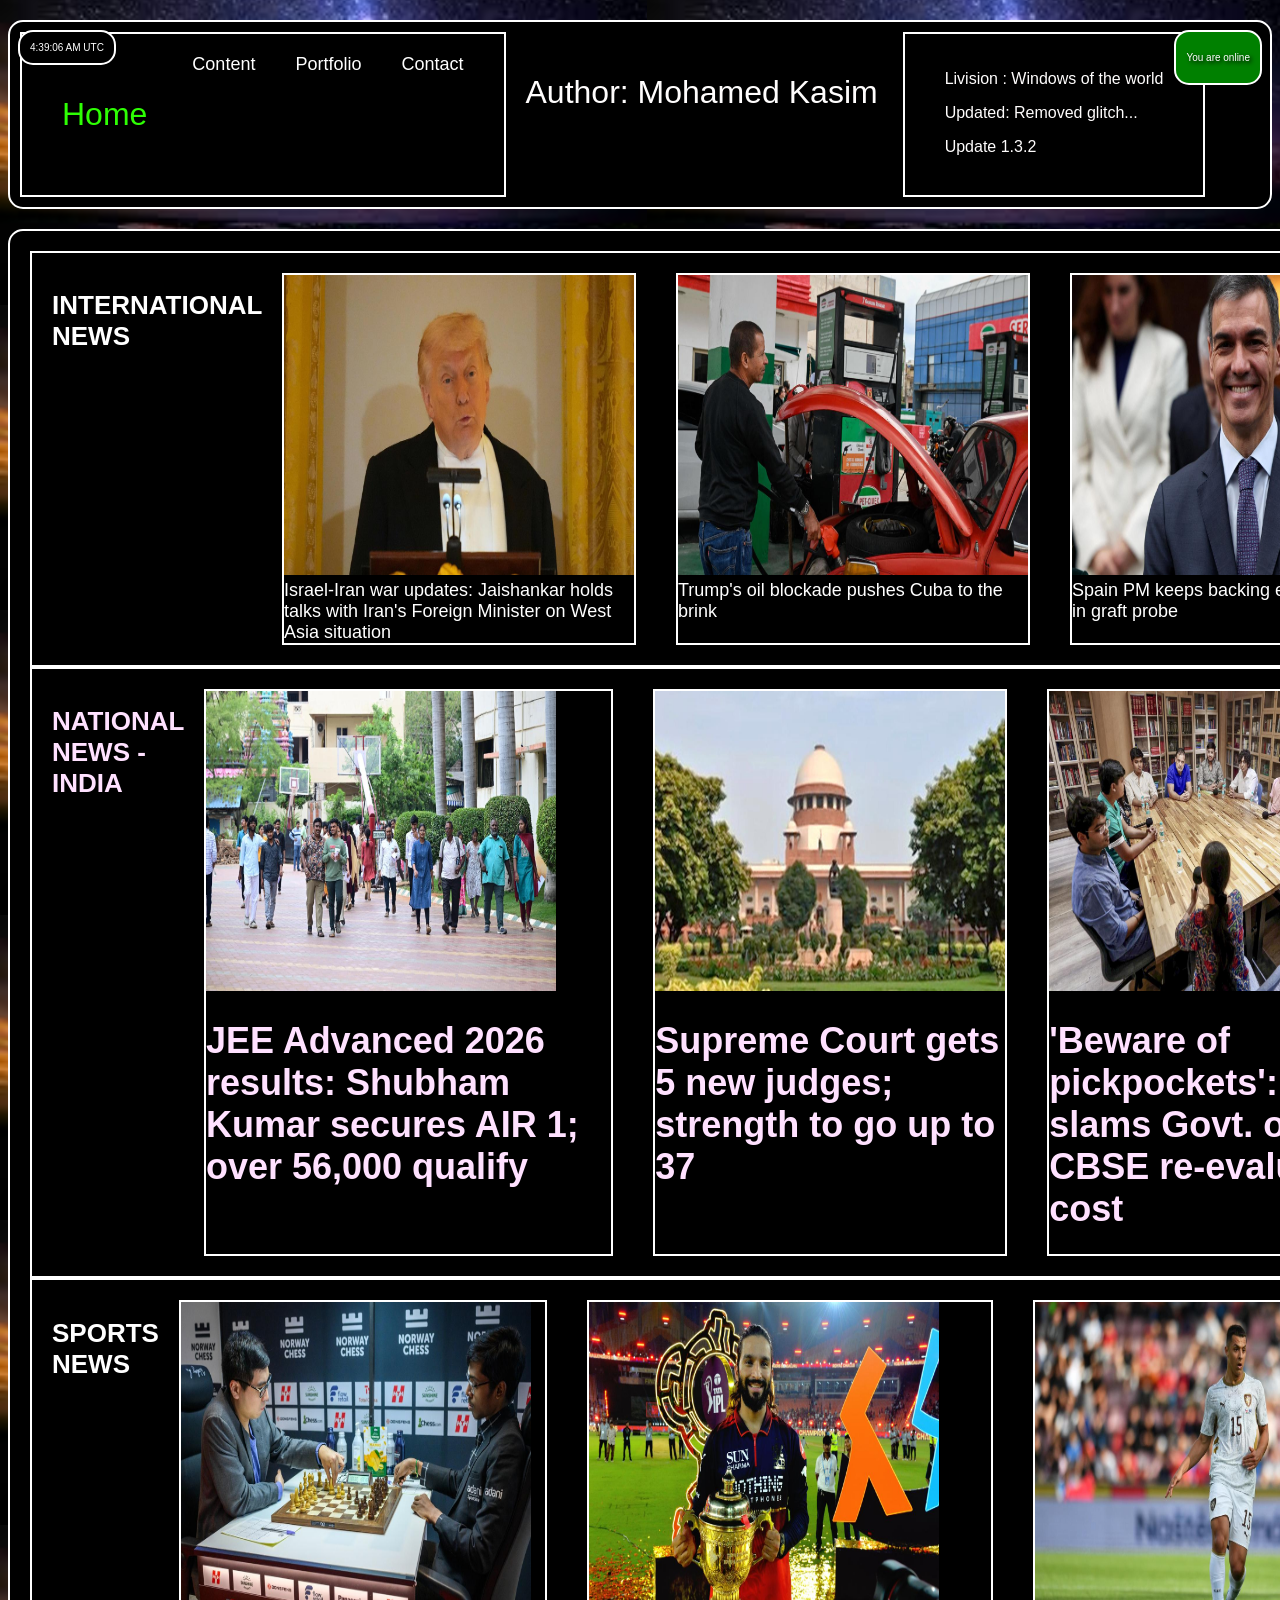
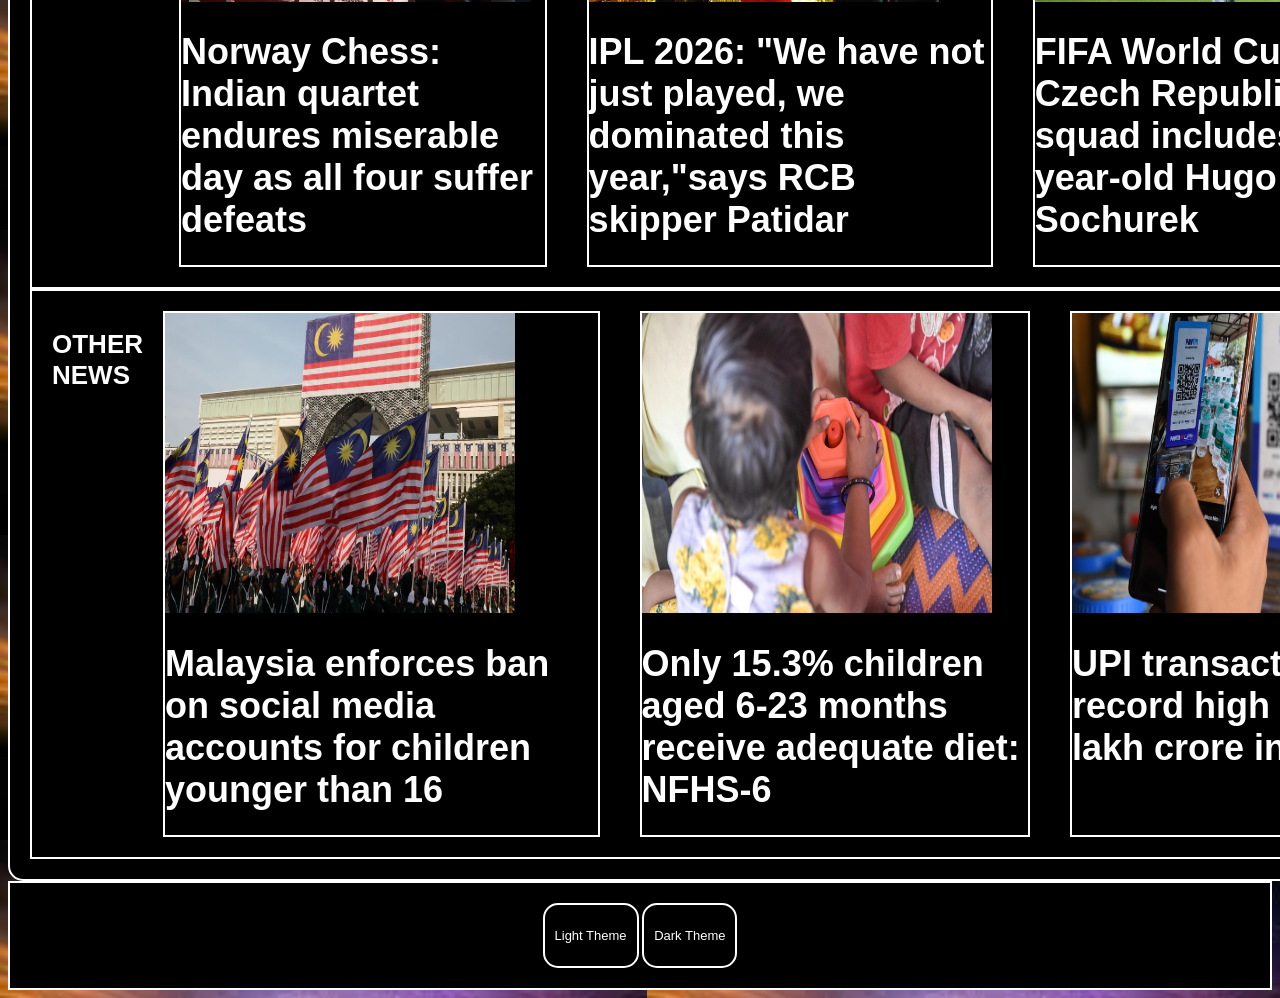
==== commit fe28144c: "Fix layout issues and update content in index.html Updated layout and removed glitches in the HTML s" ====
--- a/index.html
+++ b/index.html
@@ -41,8 +41,8 @@
 
             <div class="partthree">
                   <p class="c">Livision : Windows of the world</p>
-                  <p class="c">Updated: Modified layout and updated the news</p>
-                  <p class="c"> Update 1.3.1
+                  <p class="c">Updated: Removed glitch...</p>
+                  <p class="c"> Update 1.3.2
                   </p>
             </div>
 
@@ -146,7 +146,7 @@
                   </div>
                   <div class="news">
                         <div class="newsimage">
-                              <img src="uncle/NorwayChess.jpg" alt="R. Praggnanandhaa in action against American Wesley So at the Norway Chess championship on May 31, 2026. " abbr="R. Praggnanandhaa in action against American Wesley So at the Norway Chess championship on May 31, 2026. ">
+                              <img src="uncle/NorwayChess.jpeg" alt="R. Praggnanandhaa in action against American Wesley So at the Norway Chess championship on May 31, 2026. " abbr="R. Praggnanandhaa in action against American Wesley So at the Norway Chess championship on May 31, 2026. ">
                         </div>
                         <div class="newscontent">
                               <h1>Norway Chess: Indian quartet endures miserable day as all four suffer defeats</h1>
--- a/css/styler.css
+++ b/css/styler.css
@@ -38,7 +38,7 @@
 }
 body{
     color: rgb(232, 232, 232);
-    font-family: jetbrains mono, monospace; 
+    font-family:'Franklin Gothic Medium', 'Arial Narrow', Arial, sans-serif;
     transform: scale(100%) 
 }
 .partone{
@@ -68,8 +68,25 @@
 .news{
     margin-left: 20px;
     margin-right: 20px;
-    font-size: small;
+    font-size: large;
     border: 2px solid white;
+}
+.news:hover{
+    border: 2px solid rgb(2, 2, 2);
+    animation: a 2ms infinite alternate;
+}
+@keyframes a {
+    0% {
+        scale: 1;
+    }
+    50% {
+        scale: 1.01;
+    }
+    100% {
+        scale: 1;
+
+    }
+    
 }
 img{
     width: 350px;
@@ -169,3 +186,8 @@
     border: 2px solid white;
     border-radius: 15px;
 }
+a{
+    color: rgb(255, 255, 255);
+    text-decoration: none;
+    font-size  : large;
+}
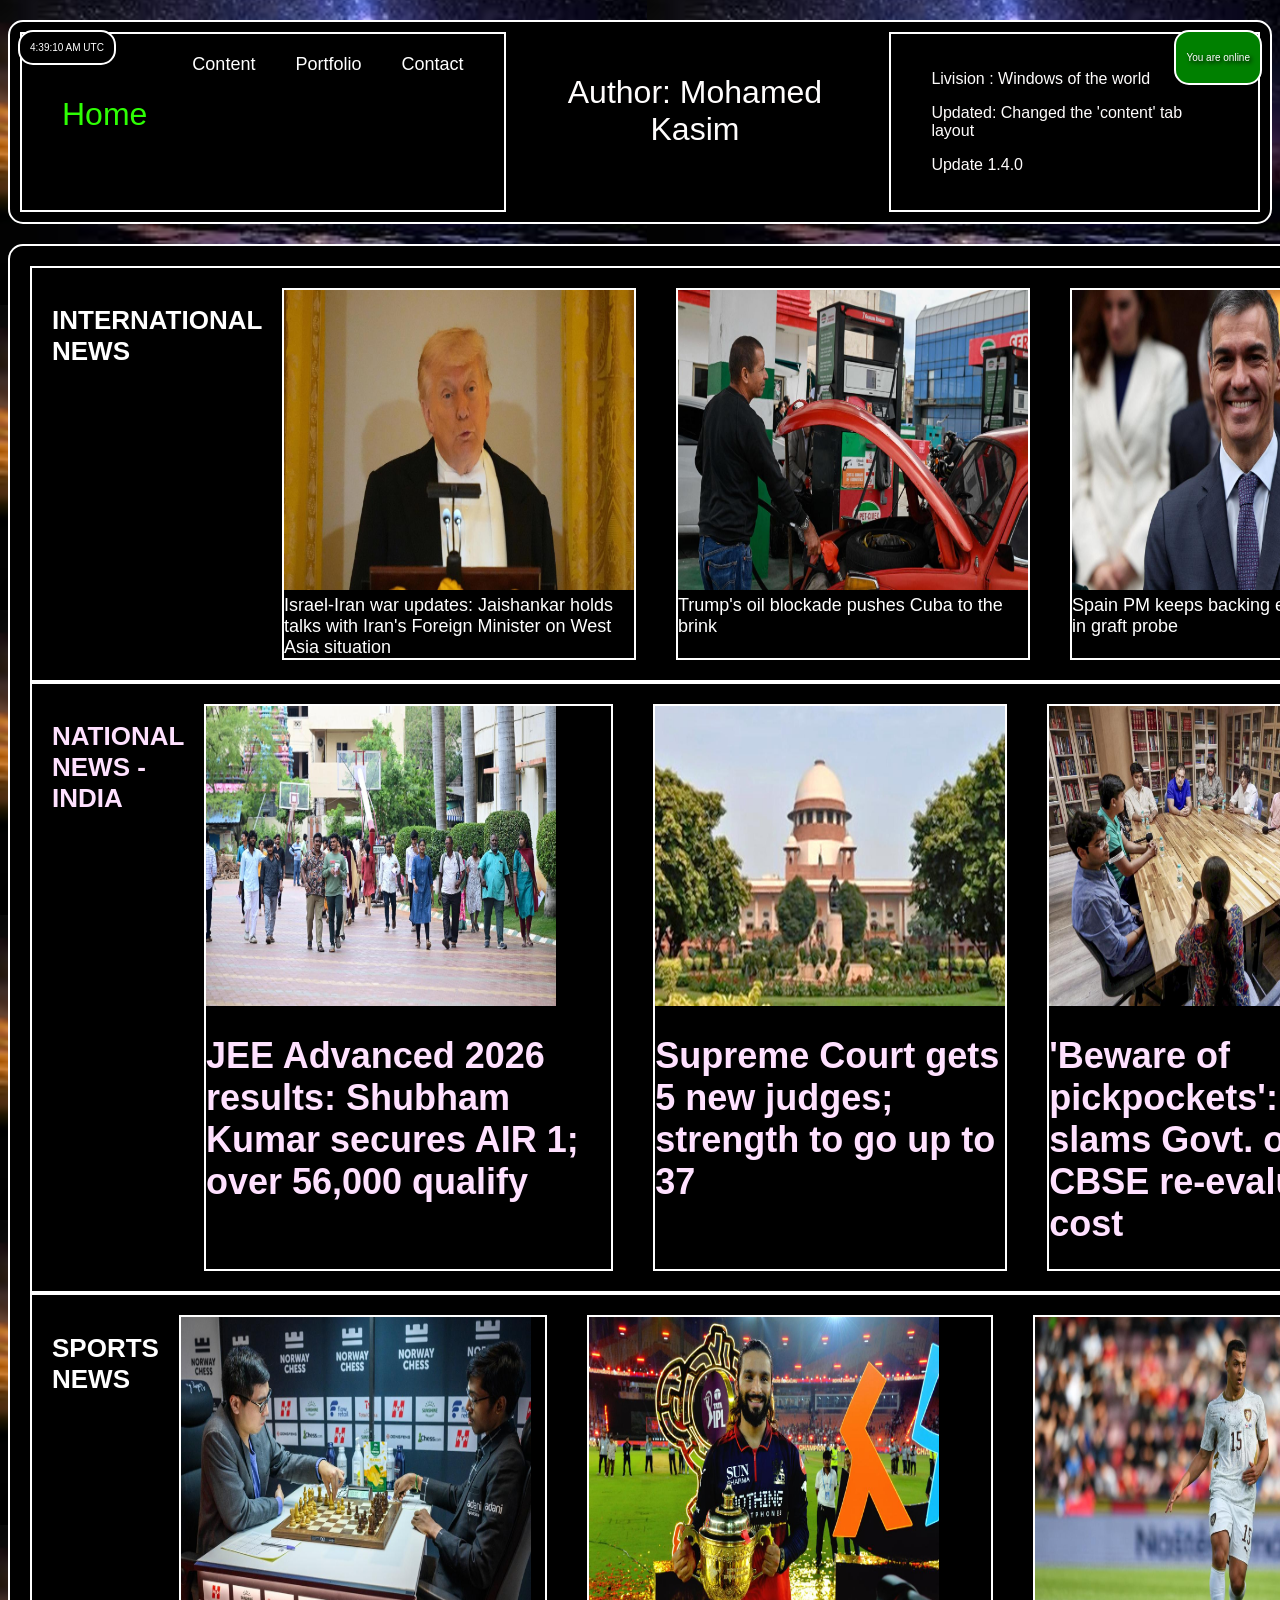
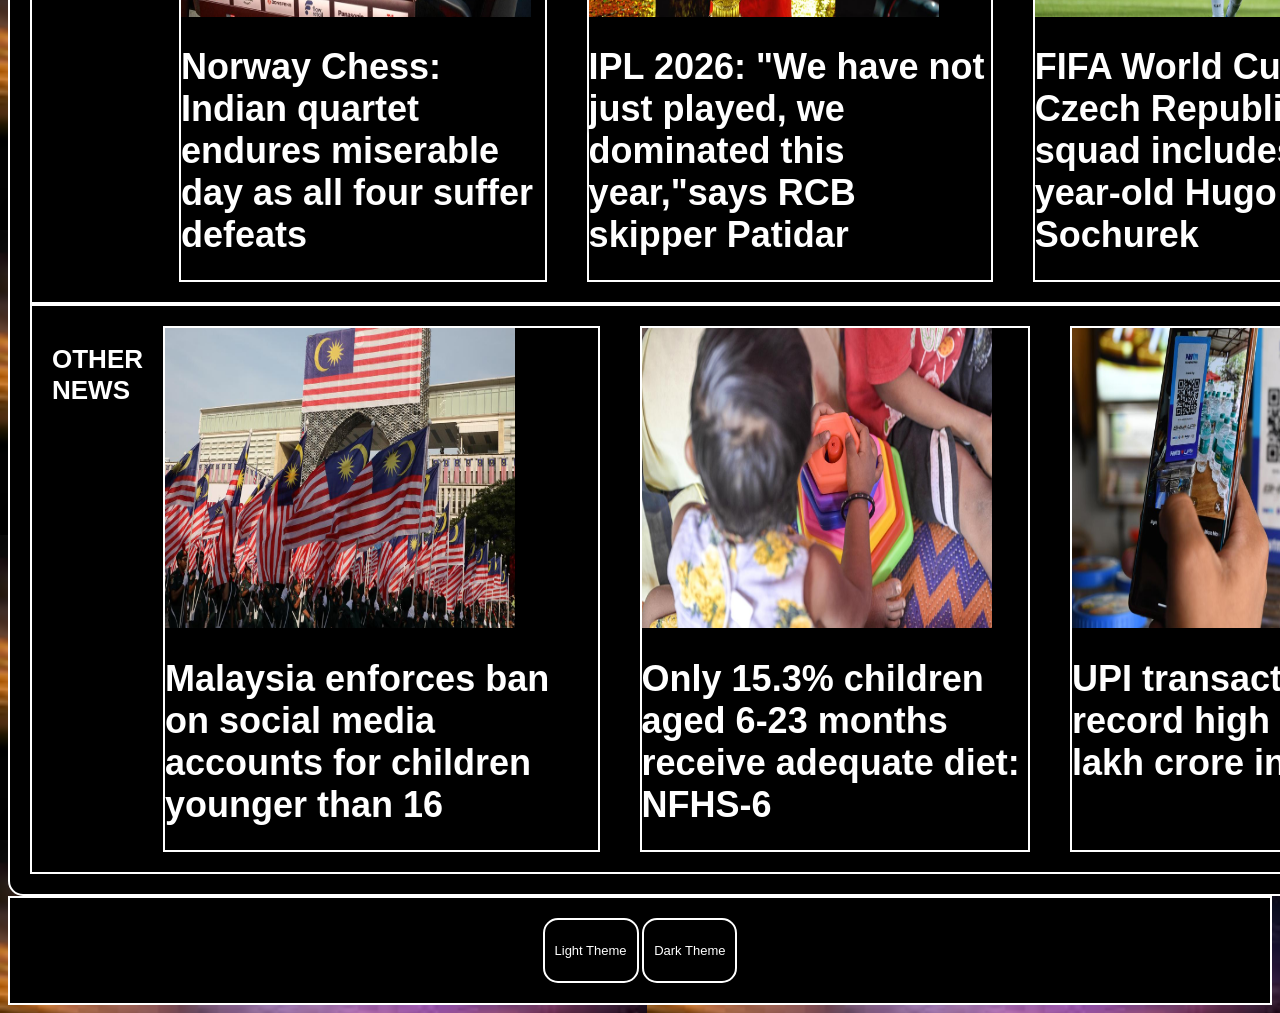
==== commit fec041fe: "Change layout of 'content' tab in index.html Updated the layout of the 'content' tab in the HTML str" ====
--- a/index.html
+++ b/index.html
@@ -41,8 +41,8 @@
 
             <div class="partthree">
                   <p class="c">Livision : Windows of the world</p>
-                  <p class="c">Updated: Removed glitch...</p>
-                  <p class="c"> Update 1.3.2
+                  <p class="c">Updated: Changed the 'content' tab layout</p>
+                  <p class="c"> Update 1.4.0
                   </p>
             </div>
 
